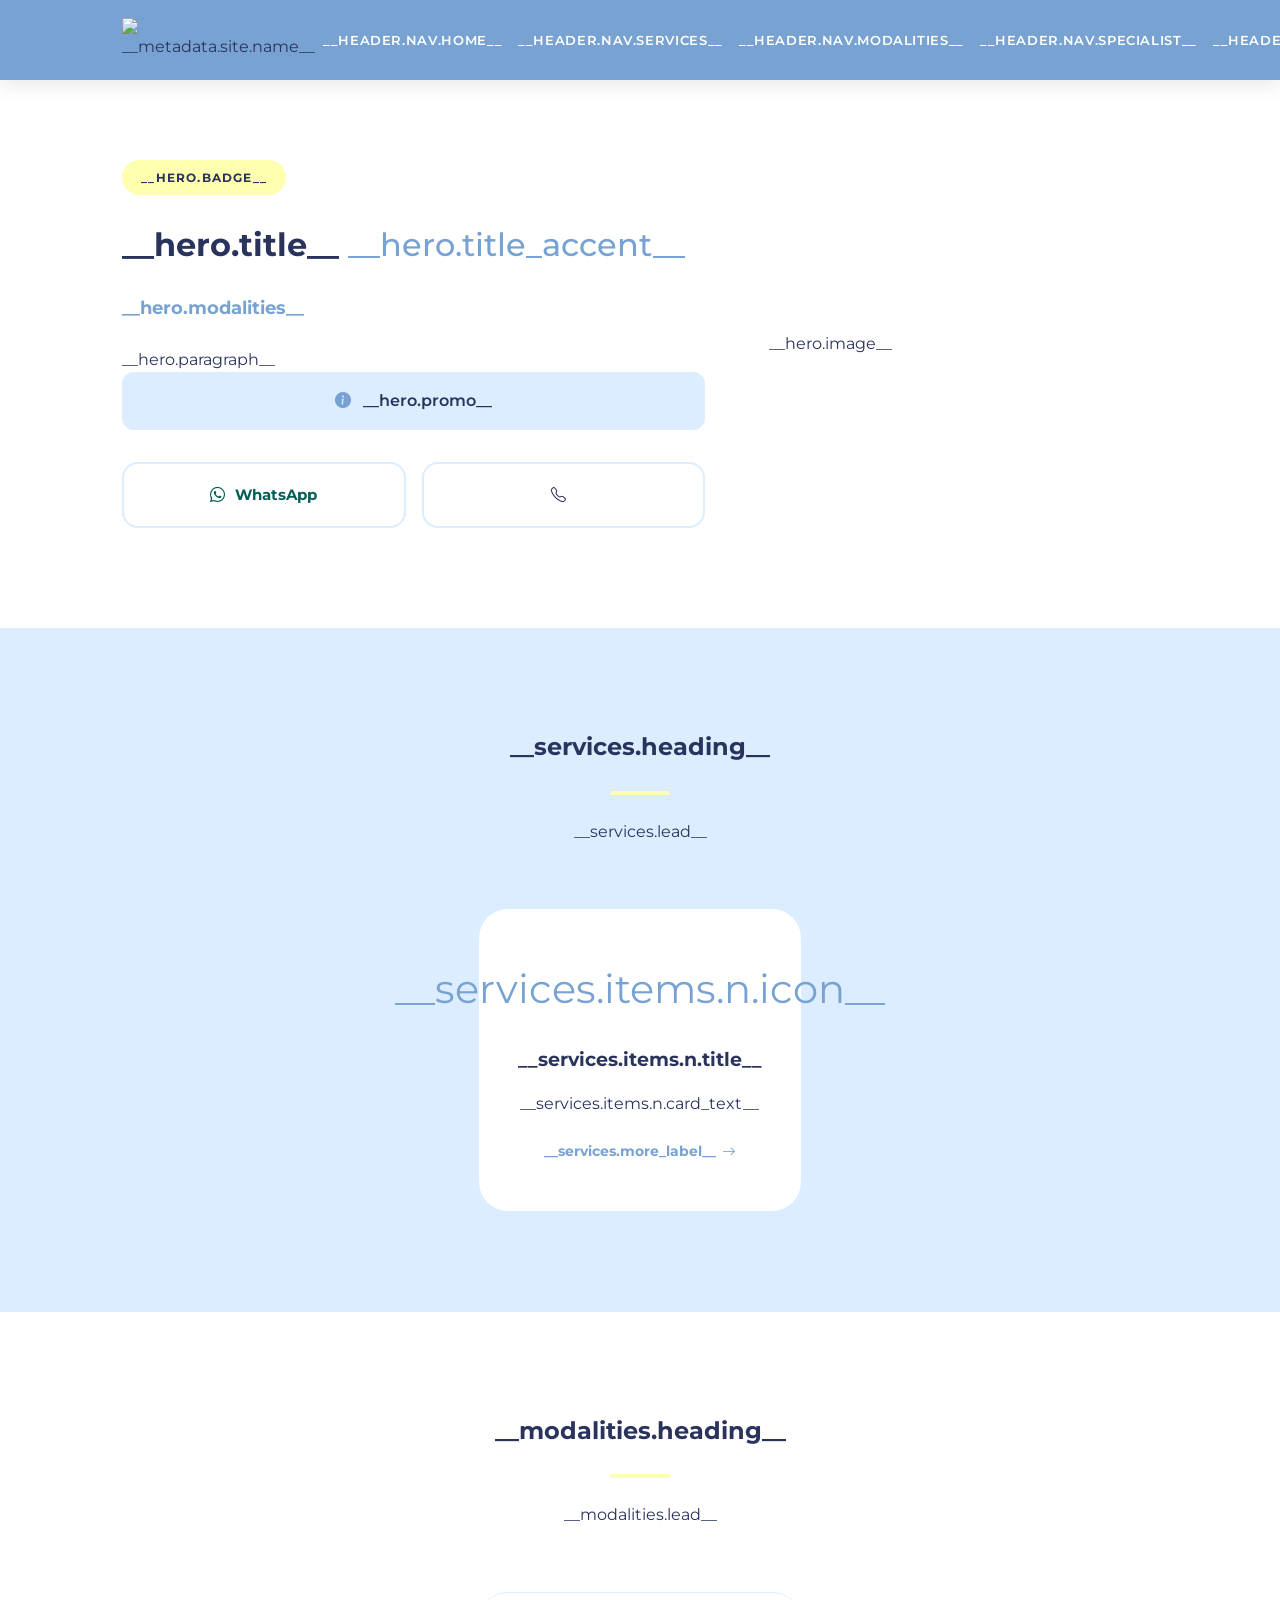
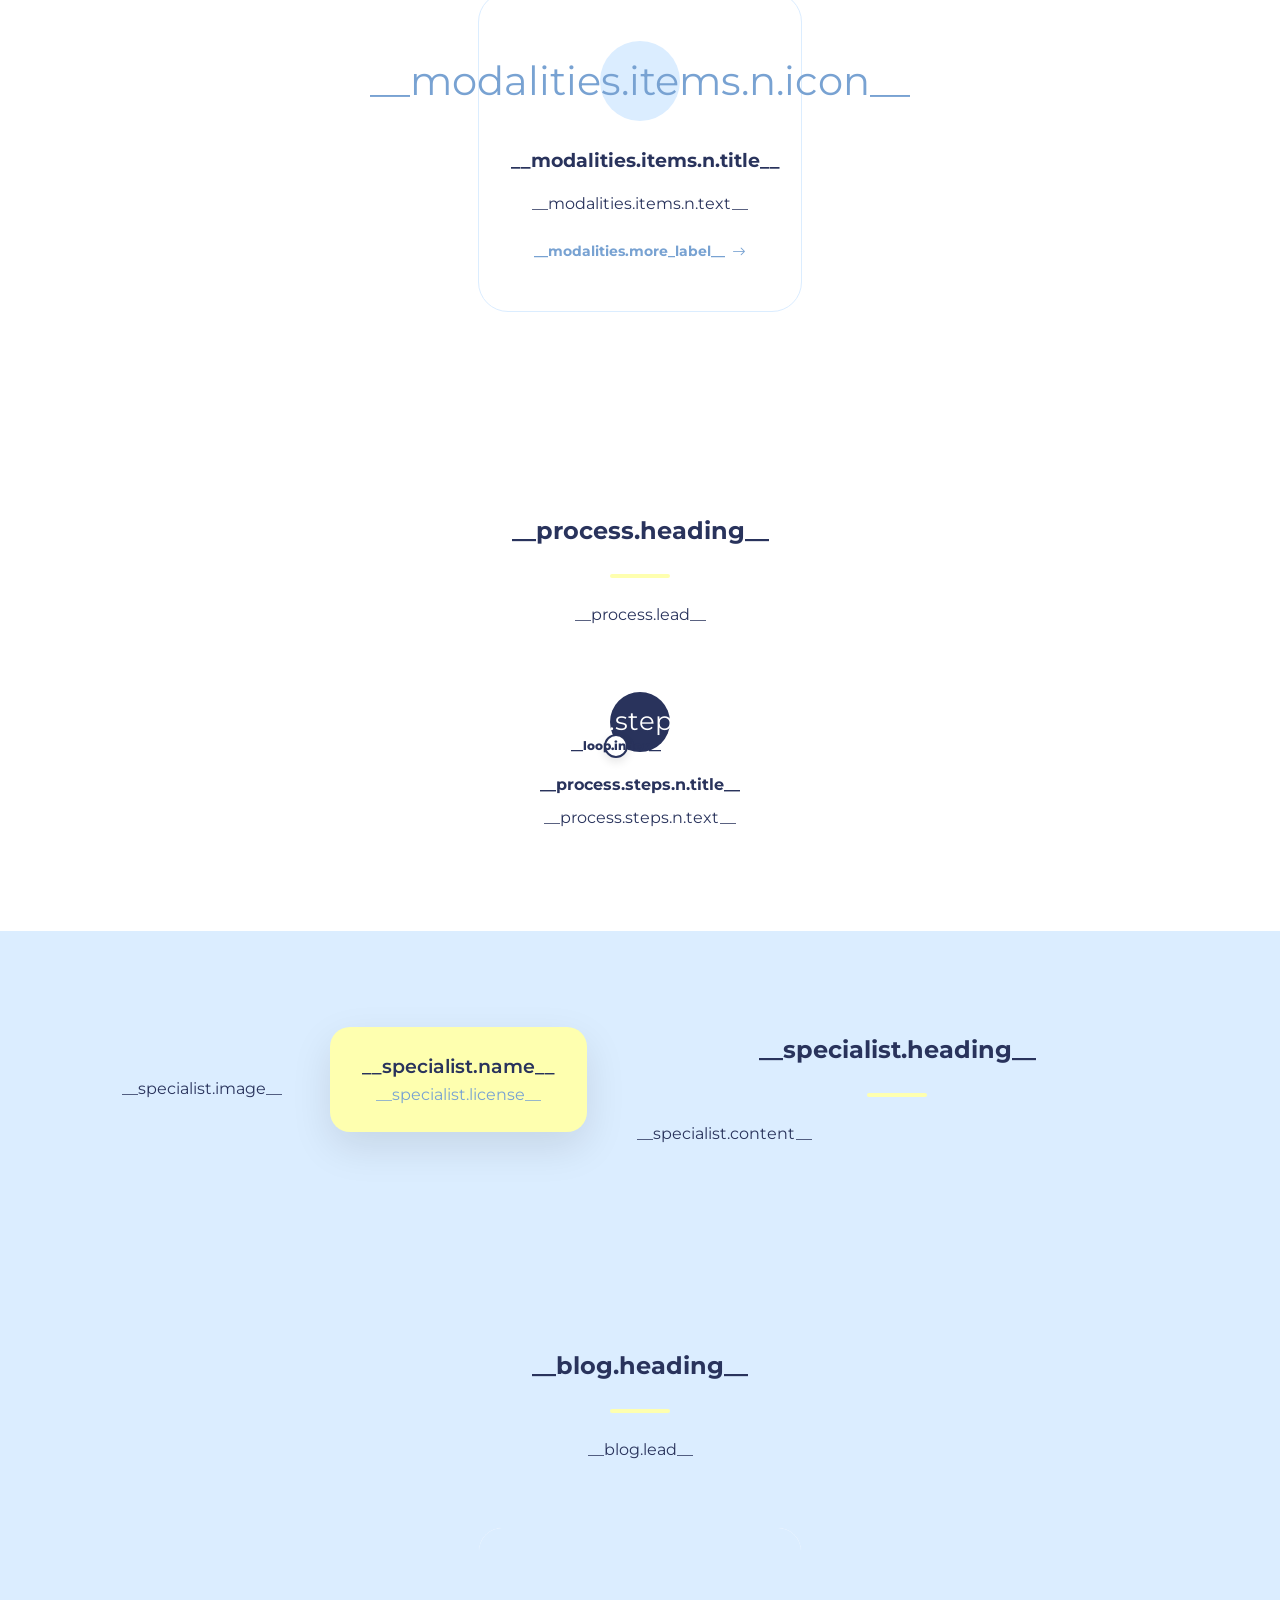
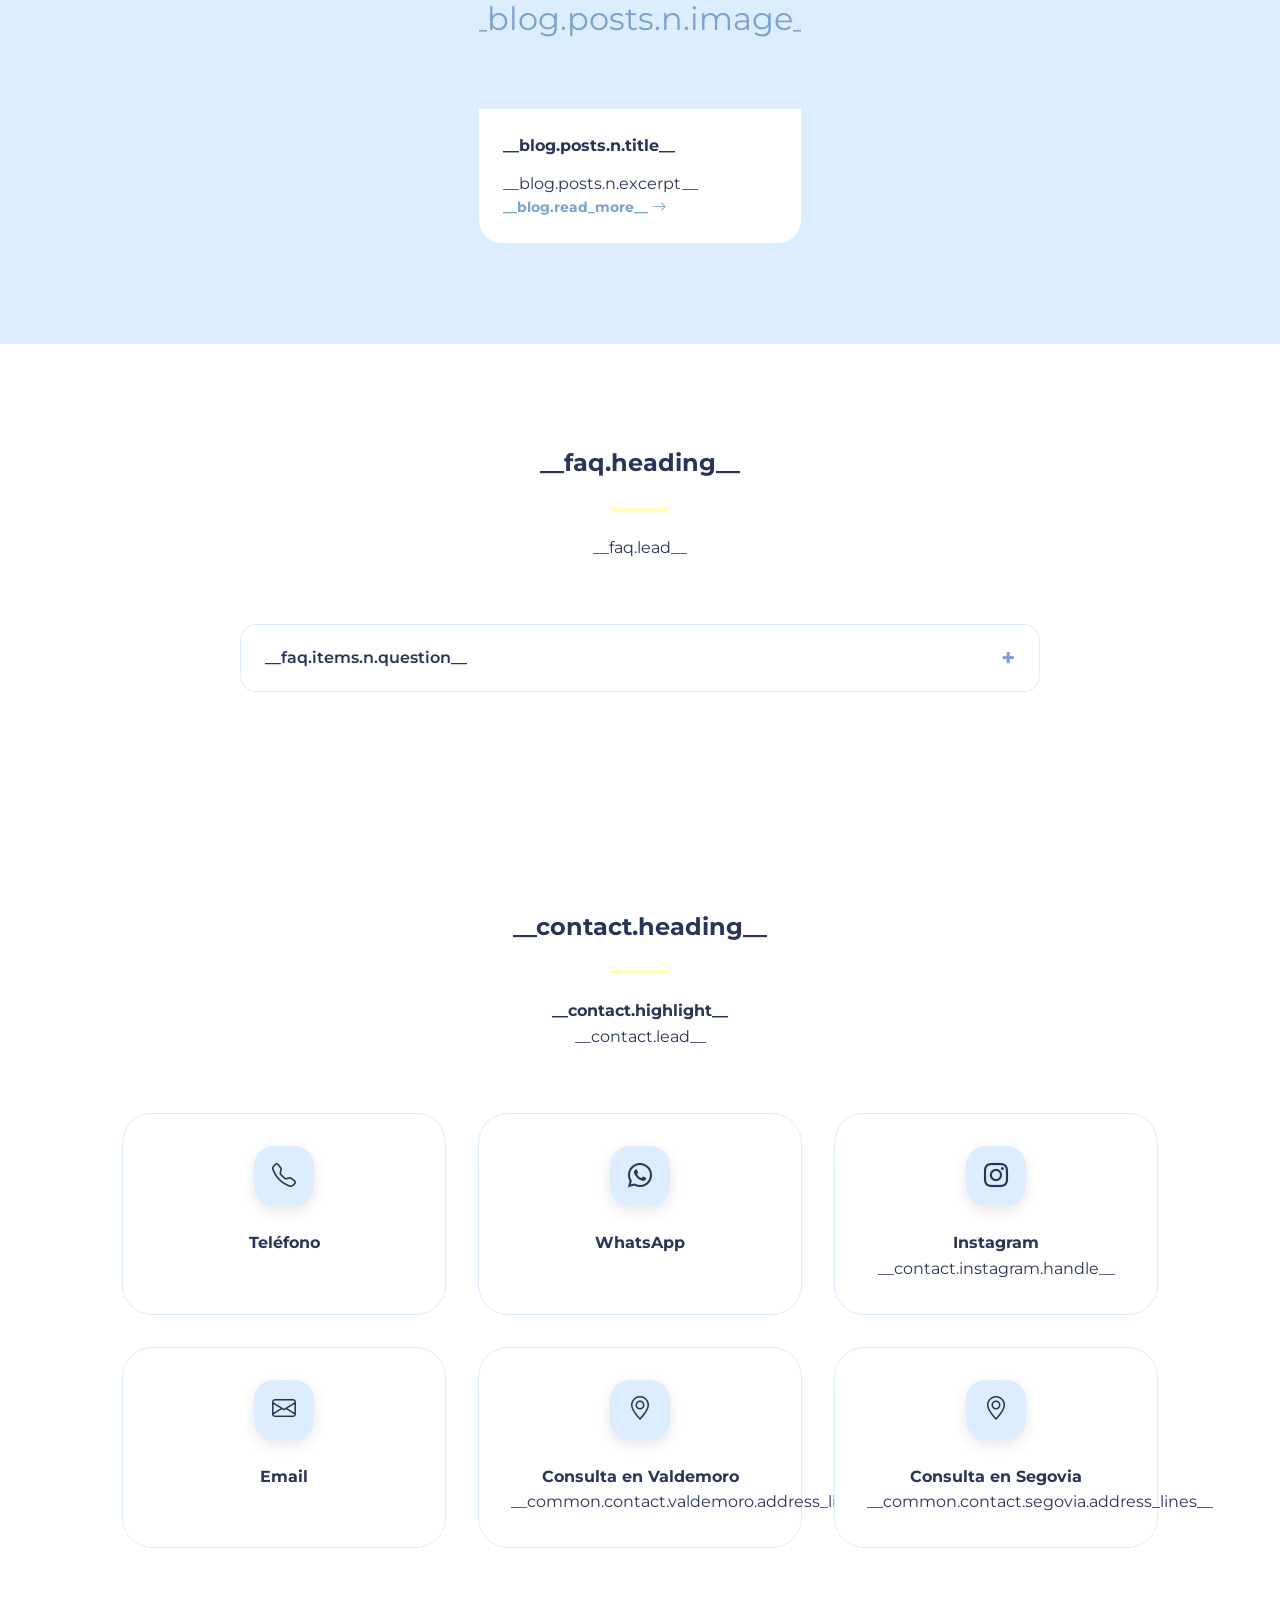
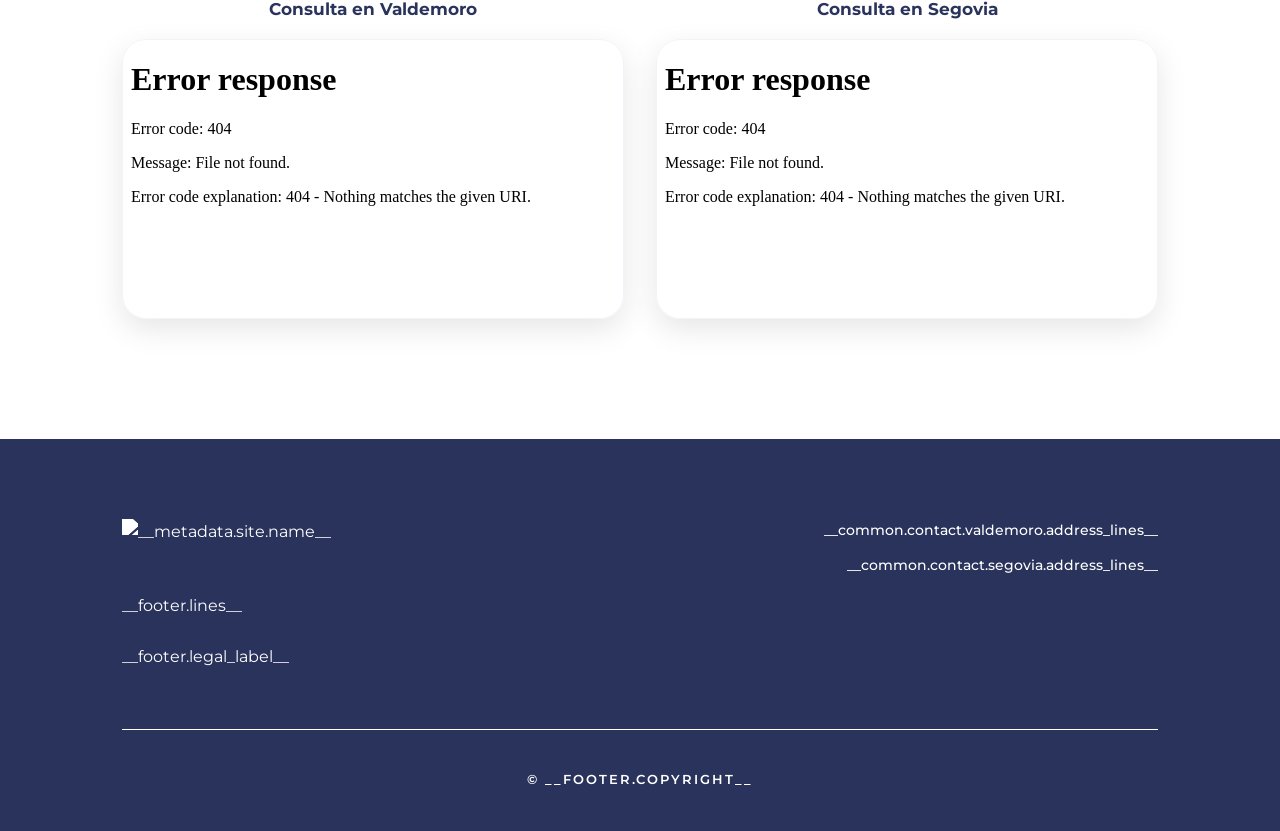
==== src/index.html @ fc5d1064 "Refactor de las direcciones" ====
<!DOCTYPE html>
<html lang="__metadata.site.language__">
<head>
    <meta charset="UTF-8">
    <meta name="viewport" content="width=device-width, initial-scale=1.0">
    <!-- Basic SEO (the values come from content/clinic_info.yml) -->
    <title>__header.title__</title>
    <meta name="description" content="__metadata.seo.description__">
    <meta name="keywords" content="__metadata.seo.keywords__">
    <link rel="canonical" href="__metadata.site.url__">
    <meta name="geo.region" content="__metadata.site.region_code__">
    <meta name="geo.placename" content="__metadata.site.locality__">
    <meta name="ICBM" content="__metadata.site.geo_position__">

    <!-- Open Graph / social networks -->
    <meta property="og:type" content="__metadata.social.og_type__">
    <meta property="og:locale" content="__metadata.site.locale__">
    <meta property="og:site_name" content="__metadata.site.name__">
    <meta property="og:title" content="__metadata.social.og_title__">
    <meta property="og:description" content="__metadata.social.og_description__">
    <meta property="og:image" content="__metadata.social.image__">
    <meta property="og:image:alt" content="__metadata.social.image_alt__">
    <meta property="og:image:width" content="__metadata.social.image_width__">
    <meta property="og:image:height" content="__metadata.social.image_height__">
    <meta property="og:url" content="__metadata.site.url__">

    <!-- Twitter / X -->
    <meta name="twitter:card" content="__metadata.social.twitter_card__">
    <meta name="twitter:title" content="__metadata.social.twitter_title__">
    <meta name="twitter:description" content="__metadata.social.twitter_description__">
    <meta name="twitter:image" content="__metadata.social.image__">

    <!-- Structured data (Schema.org)
         build.py generates the whole JSON-LD block (schema.org) from
         content/clinic_info.yml and the rest of content/*.yml: clinic and
         professional, service catalog, FAQ and articles.
         Do not edit it by hand: change the YAML. -->
    <script type="application/ld+json">__metadata.structured_data__</script>

    <link rel="icon" type="image/svg+xml" href="favicon.svg">
    <link rel="preconnect" href="https://fonts.googleapis.com">
    <link rel="preconnect" href="https://fonts.gstatic.com" crossorigin>
    <link href="https://fonts.googleapis.com/css2?family=Montserrat:wght@300;400;500;600;700;800&display=swap" rel="stylesheet">
    <link rel="stylesheet" href="https://cdn.jsdelivr.net/npm/bootstrap-icons@1.13.1/font/bootstrap-icons.min.css">

    <link rel="stylesheet" href="styles.css">
</head>
<body>

    <!-- SITE TEMPLATE. The domain is read from src/CNAME; the logo, the
         language, the SEO, the social networks, the menus and the structured
         data are fixed configuration: their values come from
         content/clinic_info.yml (read-only). The markers filled in by
         build.py (format: file.path.field, without the underscores here so
         the build does not confuse them) are read from content/*.yml
         (Pages CMS, one file per section), using the types declared in
         .pages.yml. Cards and list items (services, modalities, process,
         blog and FAQ) are repeated with @foreach:file.path ...
         @endforeach:file.path blocks: inside a block, "n" in a marker is the
         current element (e.g. services.items.n.title) and
         loop.index / loop.index0 is the position. Adding or removing entries
         in the CMS requires no change in this template. The .neuro-* slots
         (phone, WhatsApp and email) are filled from content/common.yml; the
         addresses and their Maps links use markers; there is no JavaScript
         involved. Do not edit the marked texts by hand: edit them in Pages
         CMS. -->

    <div class="mobile-overlay" id="mobileMenu">
        <button class="close-btn" onclick="toggleMenu()">&times;</button>
        <div class="mobile-links">
            <a href="#inicio" onclick="toggleMenu()">__header.nav.home__</a>
            <a href="#servicios" onclick="toggleMenu()">__header.nav.services__</a>
            <a href="#modalidades" onclick="toggleMenu()">__header.nav.modalities__</a>
            <a href="#proceso" onclick="toggleMenu()">__header.nav.process__</a>
            <a href="#especialista" onclick="toggleMenu()">__header.nav.specialist__</a>
            <a href="#blog" onclick="toggleMenu()">__header.nav.blog__</a>
            <a href="#faq" onclick="toggleMenu()">__header.nav.faq__</a>
            <a href="#contacto" onclick="toggleMenu()">__header.nav.contact__</a>
        </div>
    </div>

    <header>
        <div class="container">
            <nav>
                <a href="#inicio">
                    <img src="__metadata.site.logo__" alt="__metadata.site.name__" class="header-logo">
                </a>

                <ul class="nav-links">
                    <li><a href="#inicio">__header.nav.home__</a></li>
                    <li><a href="#servicios">__header.nav.services__</a></li>
                    <li><a href="#modalidades">__header.nav.modalities__</a></li>
                    <li><a href="#especialista">__header.nav.specialist__</a></li>
                    <li><a href="#blog">__header.nav.blog__</a></li>
                    <li><a href="#faq">__header.nav.faq__</a></li>
                    <li><a href="#contacto">__header.nav.contact__</a></li>
                </ul>

                <button class="menu-btn" onclick="toggleMenu()">
                    <i class="bi bi-list"></i>
                </button>
            </nav>
        </div>
    </header>

    <main>
        <!-- HERO -->
        <section id="inicio" class="hero">
            <div class="container hero-grid">
                <div class="hero-text">
                    <span class="badge">__hero.badge__</span>
                    <h1>__hero.title__ <i>__hero.title_accent__</i></h1>
                    <span class="modalities-text">__hero.modalities__</span>
                    <div class="markdown-content">__hero.paragraph__</div>

                    <div id="hero-promo">
                        <i class="bi bi-info-circle-fill"></i>
                        <span>__hero.promo__</span>
                    </div>

                    <div class="btn-group">
                        <a href="__common.contact.phone__" target="_blank" class="btn btn-whatsapp neuro-whatsapp-link">
                            <i class="bi bi-whatsapp" style="margin-right: 10px;"></i>
                            WhatsApp
                        </a>
                        <a href="__common.contact.phone__" class="btn neuro-phone-link">
                            <i class="bi bi-telephone" style="margin-right: 10px;"></i>
                            <!-- __common.contact.phone__ -->
                            <span class="neuro-phone"></span>
                        </a>
                    </div>
                </div>
                <div id="hero-img-wrapper">
                    __hero.image__
                </div>
            </div>
        </section>

        <!-- SERVICES -->
        <section id="servicios" class="section-padding services">
            <div class="container">
                <div class="section-header">
                    <h2>__services.heading__</h2>
                    <div class="divider"></div>
                    <div class="markdown-content">__services.lead__</div>
                </div>

                <div class="services-grid">
                    <!-- @foreach:services.items -->
                    <div class="service-card" role="button" tabindex="0" aria-haspopup="dialog" data-service="__services.items.n.id__" onclick="openServiceModal('__services.items.n.id__')" onkeydown="if(event.key==='Enter'||event.key===' '){event.preventDefault();openServiceModal('__services.items.n.id__')}">
                        <div class="service-icon">__services.items.n.icon__</div>
                        <h3>__services.items.n.title__</h3>
                        <div class="markdown-content">__services.items.n.card_text__</div>
                        <span class="service-more">__services.more_label__ <i class="bi bi-arrow-right"></i></span>
                        <div class="card-full markdown-content" hidden>__services.items.n.modal_content__</div>
                    </div>
                    <!-- @endforeach:services.items -->
                </div>
            </div>
        </section>

        <!-- CARE MODALITIES -->
        <section id="modalidades" class="section-padding modalities-section">
            <div class="container">
                <div class="section-header">
                    <h2>__modalities.heading__</h2>
                    <div class="divider"></div>
                    <div class="markdown-content">__modalities.lead__</div>
                </div>

                <div class="modalities-grid">
                    <!-- @foreach:modalities.items -->
                    <div class="modality-item" role="button" tabindex="0" aria-haspopup="dialog" data-modality="__loop.index0__" onclick="openModalityModal(__loop.index0__)" onkeydown="if(event.key==='Enter'||event.key===' '){event.preventDefault();openModalityModal(__loop.index0__)}">
                        <div class="modality-icon">__modalities.items.n.icon__</div>
                        <div class="modality-content">
                            <h4>__modalities.items.n.title__</h4>
                            <div class="markdown-content">__modalities.items.n.text__</div>
                            <span class="service-more">__modalities.more_label__ <i class="bi bi-arrow-right"></i></span>
                            <div class="card-full markdown-content" hidden>__modalities.items.n.modal_content__</div>
                        </div>
                    </div>
                    <!-- @endforeach:modalities.items -->
                </div>
            </div>
        </section>

        <!-- PROCESS -->
        <section id="proceso" class="section-padding">
            <div class="container">
                <div class="section-header">
                    <h2>__process.heading__</h2>
                    <div class="divider"></div>
                    <div class="markdown-content">__process.lead__</div>
                </div>

                <div class="process-grid">
                    <!-- @foreach:process.steps -->
                    <div class="process-step">
                        <div class="process-num">
                            <span class="process-icon">__process.steps.n.icon__</span>
                            <span class="process-index">__loop.index__</span>
                        </div>
                        <h4>__process.steps.n.title__</h4>
                        <div class="markdown-content">__process.steps.n.text__</div>
                    </div>
                    <!-- @endforeach:process.steps -->
                </div>
            </div>
        </section>

        <!-- SPECIALIST -->
        <section id="especialista" class="section-padding">
            <div class="container about-grid">
                <div class="about-image">
                    __specialist.image__
                    <div class="col-card">
                        <span class="name">__specialist.name__</span>
                        <span class="label">__specialist.license__</span>
                    </div>
                </div>
                <div class="about-content">
                    <h2>__specialist.heading__</h2>
                    <div class="divider"></div>

                    <div class="markdown-content">__specialist.content__</div>
                </div>
            </div>
        </section>

        <!-- BLOG -->
        <section id="blog" class="section-padding">
            <div class="container">
                <div class="section-header">
                    <h2>__blog.heading__</h2>
                    <div class="divider"></div>
                    <div class="markdown-content">__blog.lead__</div>
                </div>

                <div class="blog-grid">
                    <!-- @foreach:blog.posts -->
                    <article class="blog-card" role="button" tabindex="0" aria-haspopup="dialog" data-blog="__loop.index0__" onclick="openBlogModal(__loop.index0__)" onkeydown="if(event.key==='Enter'||event.key===' '){event.preventDefault();openBlogModal(__loop.index0__)}">
                        <div class="blog-thumb">__blog.posts.n.image__</div>
                        <div class="blog-content">
                            <h4>__blog.posts.n.title__</h4>
                            <div class="markdown-content">__blog.posts.n.excerpt__</div>
                            <span class="read-more">__blog.read_more__ <i class="bi bi-arrow-right"></i></span>
                            <div class="card-full markdown-content" hidden>__blog.posts.n.article__</div>
                        </div>
                    </article>
                    <!-- @endforeach:blog.posts -->
                </div>
            </div>
        </section>

        <!-- FAQ -->
        <section id="faq" class="section-padding">
            <div class="container">
                <div class="section-header">
                    <h2>__faq.heading__</h2>
                    <div class="divider"></div>
                    <div class="markdown-content">__faq.lead__</div>
                </div>

                <div class="faq-list">
                    <!-- @foreach:faq.items -->
                    <details class="faq-item">
                        <summary>__faq.items.n.question__</summary>
                        <div class="markdown-content">__faq.items.n.answer__</div>
                    </details>
                    <!-- @endforeach:faq.items -->
                </div>
            </div>
        </section>

        <!-- CONTACT -->
        <section id="contacto" class="section-padding contact">
            <div class="container">
                <div class="section-header">
                    <h2>__contact.heading__</h2>
                    <div class="divider"></div>
                    <strong>__contact.highlight__</strong>
                    <div class="markdown-content">__contact.lead__</div>
                </div>

                <div class="contact-grid">
                    <a href="__common.contact.phone__" target="_blank" class="contact-item neuro-phone-link">
                        <div class="contact-icon"><i class="bi bi-telephone"></i></div>
                        <h4>Teléfono</h4>
                        <!-- __common.contact.phone__ -->
                        <span class="neuro-phone"></span>
                    </a>
                    <a href="__common.contact.phone__" target="_blank" class="contact-item neuro-whatsapp-link">
                        <div class="contact-icon"><i class="bi bi-whatsapp"></i></div>
                        <h4>WhatsApp</h4>
                        <!-- __common.contact.phone__ -->
                        <span class="neuro-phone"></span>
                    </a>
                    <a href="__contact.instagram.url__" target="_blank" class="contact-item">
                        <div class="contact-icon"><i class="bi bi-instagram"></i></div>
                        <h4>Instagram</h4>
                        <span>__contact.instagram.handle__</span>
                    </a>
                </div>
                <div class="contact-grid">
                    <a href="__common.contact.mail__" target="_blank" class="contact-item neuro-mail-link">
                        <div class="contact-icon"><i class="bi bi-envelope"></i></div>
                        <h4>Email</h4>
                        <!-- __common.contact.mail__ -->
                        <span class="neuro-mail"></span>
                    </a>
                    <a href="__common.contact.valdemoro.maps_url__" target="_blank" class="contact-item">
                        <div class="contact-icon"><i class="bi bi-geo-alt"></i></div>
                        <h4>Consulta en Valdemoro</h4>
                        <span>__common.contact.valdemoro.address_lines__</span>
                    </a>
                    <a href="__common.contact.segovia.maps_url__" target="_blank" class="contact-item">
                        <div class="contact-icon"><i class="bi bi-geo-alt"></i></div>
                        <h4>Consulta en Segovia</h4>
                        <span>__common.contact.segovia.address_lines__</span>
                    </a>
                </div>

                <div class="map-wrapper">
                    <div class="map-location">
                        <h4>Consulta en Valdemoro</h4>
                        <div class="map-container">
                            <iframe
                                src="__contact.map_embed_valdemoro__"
                                title="Mapa de la consulta de Valdemoro"
                                width="600"
                                height="450"
                                style="border:0;"
                                allowfullscreen=""
                                loading="lazy"
                                referrerpolicy="no-referrer-when-downgrade">
                            </iframe>
                        </div>
                    </div>
                    <div class="map-location">
                        <h4>Consulta en Segovia</h4>
                        <div class="map-container">
                            <iframe
                                src="__contact.map_embed_segovia__"
                                title="Mapa de la consulta de Segovia"
                                width="600"
                                height="450"
                                style="border:0;"
                                allowfullscreen=""
                                loading="lazy"
                                referrerpolicy="strict-origin-when-cross-origin">
                            </iframe>
                        </div>
                    </div>
                </div>
            </div>
        </section>
    </main>

    <footer>
        <div class="container">
            <div class="footer-top">
                <div class="footer-info">
                    <img src="__metadata.site.logo__" alt="__metadata.site.name__" class="footer-logo">
                    <p>__footer.lines__</p>
                    <br>
                    <a href="__footer.legal_file__">__footer.legal_label__</a>
                </div>
                <div class="footer-links">
                    <a href="__common.contact.valdemoro.maps_url__">__common.contact.valdemoro.address_lines__</a>
                    <a href="__common.contact.segovia.maps_url__">__common.contact.segovia.address_lines__</a>
                    <!-- __common.contact.phone__ -->
                    <a href="__common.contact.phone__" class="neuro-phone-link neuro-phone"></a>
                    <!-- __common.contact.mail__ -->
                    <a href="__common.contact.mail__" class="neuro-mail-link neuro-mail"></a>
                </div>
            </div>
            <div class="copyright">
                &copy; __footer.copyright__
            </div>
        </div>
    </footer>

    <dialog id="serviceModal" class="modal" aria-labelledby="modalTitle">
        <button class="modal-close" onclick="closeServiceModal()" aria-label="__header.ui.close_label__">&times;</button>
        <div class="service-icon" id="modalIcon"></div>
        <h3 id="modalTitle"></h3>
        <div class="modal-body markdown-content" id="modalBody"></div>
    </dialog>

    <dialog id="modalityModal" class="modal" aria-labelledby="modalityModalTitle">
        <button class="modal-close" onclick="closeModalityModal()" aria-label="__header.ui.close_label__">&times;</button>
        <div class="service-icon" id="modalityModalIcon"></div>
        <h3 id="modalityModalTitle"></h3>
        <div class="modal-body markdown-content" id="modalityModalBody"></div>
    </dialog>

    <dialog id="blogModal" class="modal" aria-labelledby="blogModalTitle">
        <button class="modal-close" onclick="closeBlogModal()" aria-label="__header.ui.close_label__">&times;</button>
        <div class="blog-modal-cover" id="blogModalCover" hidden></div>
        <h3 id="blogModalTitle"></h3>
        <div class="modal-body markdown-content" id="blogModalBody"></div>
    </dialog>

    <script src="script.js"></script>
</body>
</html>
---- src/styles.css ----
:root {
    --color-dark: #29335C;
    --color-primary: #78A2D2;
    --color-light: #DBEDFF;
    --color-accent: #FEFFAF;
    --color-whatsapp: #075E54;
    --color-shadow: rgba(0, 0, 0, 0.1);
    --transition: all 0.3s cubic-bezier(0.4, 0, 0.2, 1);
    --max-width: 1100px;
}

* {
    margin: 0;
    padding: 0;
    box-sizing: border-box;
}

html {
    scroll-behavior: smooth;
}

body {
    font-family: 'Montserrat', sans-serif;
    line-height: 1.6;
    color: var(--color-dark);
    background-color: white;
    overflow-x: hidden;
}

a {
    text-decoration: none;
    color: inherit;
    transition: var(--transition);
}

ul {
    list-style: none;
}

img {
    max-width: 100%;
    height: auto;
    display: block;
}

.container {
    max-width: var(--max-width);
    margin: 0 auto;
    padding: 0 2rem;
}

/* --- Header & Nav --- */
header {
    position: fixed;
    top: 0;
    width: 100%;
    background: var(--color-primary);
    z-index: 1000;
    box-shadow: 0 4px 20px var(--color-shadow);
}

nav {
    display: flex;
    justify-content: space-between;
    align-items: center;
    height: 80px;
}

.header-logo {
    height: 45px;
}

.nav-links {
    display: flex;
    height: 100%;
    align-items: center;
}

.nav-links a {
    font-size: 0.8rem;
    font-weight: 600;
    text-transform: uppercase;
    letter-spacing: 0.05em;
    color: white;
    padding: 0.75rem 0.5rem;
    border-radius: 12px;
}

.nav-links a:hover {
    color: var(--color-dark);
}

.menu-btn {
    display: none;
    background: none;
    border: none;
    font-size: 2rem;
    color: white;
    cursor: pointer;
}

/* --- Hero Section --- */
.hero {
    padding: 160px 0 100px;
    overflow: hidden;
}

.hero-grid {
    display: grid;
    grid-template-columns: 1.2fr 0.8fr;
    align-items: center;
    gap: 4rem;
}

.badge {
    display: inline-block;
    background: var(--color-accent);
    color: var(--color-dark);
    padding: 0.5rem 1.2rem;
    border-radius: 50px;
    font-size: 0.75rem;
    font-weight: 700;
    letter-spacing: 0.1em;
    text-transform: uppercase;
    margin-bottom: 1.5rem;
}

.hero h1 {
    font-size: 2rem;
    margin-bottom: 1.5rem;
}

.hero h1 i {
    font-style: normal;
    font-weight: 500;
    color: var(--color-primary);
}

.modalities-text {
    font-weight: 700;
    color: var(--color-primary);
    margin-bottom: 1.5rem;
    display: block;
    font-size: 1.1rem;
}

.hero p {
    font-size: 1.1rem;
    margin-bottom: 2.5rem;
    max-width: 500px;
    font-weight: 400;
}

#hero-promo {
    background: var(--color-light);
    display: inline-flex;
    align-items: center;
    padding: 1rem 1rem;
    border-radius: 12px;
    margin-bottom: 2rem;
    font-weight: 600;
    color: var(--color-dark);
    width: 100%;
    justify-content: center;
}

#hero-promo i {
    margin-right: 12px;
    color: var(--color-primary);
}

.btn-group {
    display: grid;
    gap: 1rem;
    grid-template-columns: 1fr 1fr;
}

.btn {
    display: inline-flex;
    align-items: center;
    justify-content: center;
    padding: 1.2rem 2.2rem;
    border-radius: 16px;
    font-weight: 700;
    font-size: 0.95rem;
    cursor: pointer;
    background-color: white;
    border: 2px solid var(--color-light);
    color: var(--color-dark);
}

.btn:hover {
    border-color: var(--color-dark);
}

.btn-whatsapp {
    color: var(--color-whatsapp);
}

.btn-whatsapp:hover {
    border-color: var(--color-whatsapp);
}

/* --- Modalities Section --- */
.modalities-section {
    text-align: center;
}

.modalities-grid {
    display: flex;
    flex-wrap: wrap;
    justify-content: center;
    gap: 2rem;
}

.modalities-grid > * {
    flex: 0 1 calc((100% - 4rem) / 3);
    min-width: 0;
}

.modality-item {
    display: flex;
    flex-direction: column;
    align-items: center;
    text-align: center;
    padding: 3rem 2rem;
    border-radius: 30px;
    background: white;
    border: 1px solid var(--color-light);
    transition: var(--transition);
    cursor: pointer;
}

.modality-item:hover,
.service-card:hover,
.blog-card:hover,
.faq-item:hover {
    transform: translateY(-5px);
    box-shadow: 0 10px 25px var(--color-shadow);
    border-color: var(--color-primary);
}

.modality-icon {
    font-size: 2.5rem;
    color: var(--color-primary);
    margin-bottom: 1.5rem;
    background: var(--color-light);
    width: 80px;
    height: 80px;
    display: flex;
    align-items: center;
    justify-content: center;
    border-radius: 100%;
}

.modality-content {
    width: 100%;
    flex: 1;
    display: flex;
    flex-direction: column;
}

.modality-content h4 {
    font-size: 1.2rem;
    margin-bottom: 1rem;
    color: var(--color-dark);
}

.modality-content .service-more {
    justify-content: center;
}

/* --- Specialists --- */
#especialista {
    background-color: var(--color-light);
}

.section-padding {
    padding: 100px 0;
}

.about-grid {
    display: grid;
    grid-template-columns: 1fr 1.2fr;
    gap: 5rem;
    align-items: center;
}

.about-image {
    position: relative;
}

.about-image img {
    border-radius: 40px;
    width: 100%;
}

.col-card {
    position: absolute;
    bottom: -30px;
    right: -30px;
    background: var(--color-accent);
    padding: 1.5rem 2rem;
    border-radius: 20px;
    box-shadow: 0 15px 40px var(--color-shadow);
    text-align: center;
}

.col-card .name {
    font-weight: 600;
    font-size: 1.2rem;
    display: block;
}

.col-card .label {
    font-size: 1rem;
    color: var(--color-primary);
    display: block;
}

.about-content h2 {
    font-size: 1.5rem;
    text-align: center;
}

.about-content p {
    text-align: justify;
}

.card-full[hidden] {
    display: none;
}

.markdown-content > :first-child {
    margin-top: 0;
}

.markdown-content p {
    margin: 0 0 1rem;
}

.markdown-content > :last-child {
    margin-bottom: 0;
}

.markdown-content ul,
.markdown-content ol {
    padding-left: 1.4rem;
    margin: 1rem 0;
}

.markdown-content ul {
    list-style: disc;
}

.markdown-content ol {
    list-style: decimal;
}

.markdown-content li {
    margin-bottom: 0.4rem;
}

.hero .markdown-content p {
    margin-bottom: 2.5rem;
}

/* Style of the old markup that can still be seen in the template without building. */
.check-icon {
    width: 32px;
    height: 32px;
    min-width: 32px;
    border-radius: 100%;
    display: flex;
    align-items: center;
    justify-content: center;
    color: var(--color-dark);
}

/* --- Services --- */
.services {
    background-color: var(--color-light);
    text-align: center;
}

.section-header {
    max-width: 700px;
    margin: 0 auto 4rem;
    text-align: center;
}

.divider {
    width: 60px;
    height: 4px;
    background: var(--color-accent);
    margin: 1.5rem auto;
    border-radius: 2px;
}

.services-grid {
    display: flex;
    flex-wrap: wrap;
    justify-content: center;
    gap: 2rem;
}

.services-grid > * {
    flex: 0 1 calc((100% - 4rem) / 3);
    min-width: 0;
}

.service-card {
    background: white;
    padding: 3rem 2rem;
    border-radius: 30px;
    border: 1px solid var(--color-light);
    transition: var(--transition);
    display: flex;
    flex-direction: column;
    align-items: center;
    cursor: pointer;
    position: relative;
}

.service-card h3 {
    padding-bottom: 1rem;
}



.service-icon {
    font-size: 2.5rem;
    color: var(--color-primary);
    margin-bottom: 1.5rem;
}

/* SVG icons (brain, heart, zap): they inherit size and color from the font icons */
.service-icon svg {
    width: 1em;
    height: 1em;
    display: inline-block;
    vertical-align: -0.125em;
}

/* --- Contact --- */
.contact {
    text-align: center;
}

.contact-grid {
    display: grid;
    grid-auto-columns: minmax(0, 1fr);
    grid-auto-flow: column;
    gap: 2rem;
    margin-top: 2rem;
}

.contact-item {
    background: white;
    padding: 2rem;
    border-radius: 30px;
    border: 1px solid transparent;
    border-color: var(--color-light);
}

.contact-item:hover {
    border-color: var(--color-dark);
}

.contact-icon {
    width: 60px;
    height: 60px;
    background: var(--color-light);
    border-radius: 20px;
    display: flex;
    align-items: center;
    justify-content: center;
    margin: 0 auto 1.5rem;
    font-size: 1.5rem;
    box-shadow: 0 5px 15px var(--color-shadow);
}

/* --- Compact Map Styling --- */
.map-wrapper {
    width: 100%;
    display: grid;
    grid-template-columns: repeat(auto-fit, minmax(280px, 1fr));
    gap: 2rem;
    align-items: start;
    padding-bottom: 20px;
    padding-top: 3rem;
}

.map-location h4 {
    margin-bottom: 1rem;
    font-size: 1.05rem;
    color: var(--color-dark);
}

.map-container {
    width: 100%;
    max-width: 600px;
    border-radius: 24px;
    overflow: hidden;
    box-shadow: 0 10px 30px var(--color-shadow);
    border: 1px solid #f1f5f9;
    height: 280px;
    transition: var(--transition);
}

.map-container iframe {
    width: 100%;
    height: 100%;
    border: none;
    filter: grayscale(10%) contrast(105%);
}

/* --- Footer --- */
footer {
    background: var(--color-dark);
    color: white;
    padding: 80px 0 40px;
}

.footer-top {
    display: flex;
    justify-content: space-between;
    align-items: flex-start;
    margin-bottom: 60px;
}

.footer-logo {
    filter: brightness(0) invert(1);
    height: 50px;
    margin-bottom: 1.5rem;
}

.footer-links {
    text-align: right;
}

.footer-links a {
    display: block;
    margin-bottom: 0.8rem;
    font-size: 0.9rem;
    font-weight: 500;
}

footer a:hover {
    color: var(--color-accent);
}

.copyright {
    padding-top: 40px;
    border-top: 1px solid white;
    text-align: center;
    font-size: 0.8rem;
    text-transform: uppercase;
    letter-spacing: 0.15em;
    font-weight: 600;
}

/* --- Mobile Overlay Menu --- */
.mobile-overlay {
    position: fixed;
    top: 0;
    left: 0;
    width: 100%;
    height: 100%;
    background: var(--color-primary);
    z-index: 2000;
    display: flex;
    flex-direction: column;
    justify-content: center;
    align-items: center;
    transform: translateY(-100%);
    transition: transform 0.5s cubic-bezier(0.77, 0, 0.175, 1);
}

.mobile-overlay.active {
    transform: translateY(0);
}

.close-btn {
    position: absolute;
    top: 30px;
    right: 30px;
    background: none;
    border: none;
    color: white;
    font-size: 2.5rem;
    cursor: pointer;
}

.mobile-links {
    display: flex;
    flex-direction: column;
    gap: 1.5rem;
    text-align: center;
}

.mobile-links a {
    color: white;
    font-size: 1.5rem;
}

/* --- Modals --- */
.service-card:focus-visible,
.modality-item:focus-visible {
    outline: 3px solid var(--color-primary);
    outline-offset: 4px;
}

.service-more {
    margin-top: auto;
    padding-top: 1.5rem;
    font-weight: 700;
    font-size: 0.85rem;
    color: var(--color-primary);
    display: inline-flex;
    align-items: center;
    gap: 0.4rem;
}

.modal {
    margin: auto;
    border: none;
    border-radius: 30px;
    padding: 3rem 2.5rem;
    max-width: 620px;
    max-height: calc(100vh - 2rem);
    width: calc(100% - 2rem);
    overflow-y: auto;
    color: var(--color-dark);
    background: white;
    box-shadow: 0 30px 80px rgba(41, 51, 92, 0.35);
}

.modal::backdrop {
    background: rgba(41, 51, 92, 0.55);
}

.modal-close {
    position: absolute;
    top: 1rem;
    right: 1.5rem;
    background: none;
    border: none;
    font-size: 2rem;
    line-height: 1;
    color: var(--color-primary);
    cursor: pointer;
}

.modal .service-icon {
    margin: 0 auto 1.5rem;
}

#serviceModal .service-icon {
    text-align: center;
}

/* Article cover in the blog modal (full-bleed image) */
.blog-modal-cover {
    display: block;
    margin: -3rem -2.5rem 1.75rem;
    aspect-ratio: 16 / 9;
    border-radius: 30px 30px 0 0;
    overflow: hidden;
    background: var(--color-light);
}

.blog-modal-cover[hidden] {
    display: none;
}

.blog-modal-cover img {
    width: 100%;
    height: 100%;
    object-fit: cover;
}

.modal h3 {
    text-align: center;
    font-size: 1.4rem;
    margin-bottom: 1.5rem;
}

.modal-body p {
    margin-bottom: 1rem;
}

.modal-body ul {
    list-style: disc;
    padding-left: 1.4rem;
    margin-bottom: 1rem;
}

.modal-body li {
    margin-bottom: 0.4rem;
}

.modality-gallery {
    display: grid;
    grid-template-columns: repeat(2, 1fr);
    gap: 1rem;
    margin-top: 1.5rem;
}

.modality-gallery-item {
    position: relative;
    aspect-ratio: 4 / 3;
    border-radius: 16px;
    overflow: hidden;
    background: var(--color-light);
    display: flex;
    align-items: center;
    justify-content: center;
    color: var(--color-primary);
    font-size: 1.5rem;
}

.modality-gallery-item img {
    position: absolute;
    inset: 0;
    width: 100%;
    height: 100%;
    object-fit: cover;
}

/* --- Process --- */
.process-grid {
    display: flex;
    flex-wrap: wrap;
    justify-content: center;
    gap: 1.5rem;
}

.process-grid > * {
    flex: 1 1 170px;
    max-width: 250px;
    min-width: 0;
}

.process-step {
    text-align: center;
}

.process-num {
    position: relative;
    width: 60px;
    height: 60px;
    margin: 0 auto 1.25rem;
    border-radius: 100%;
    background: var(--color-dark);
    color: white;
    display: flex;
    align-items: center;
    justify-content: center;
}

/* Step icon (Lucide style, inherits size and color) */
.process-icon {
    font-size: 1.6rem;
    display: flex;
    color: white;
}

.process-icon svg {
    width: 1em;
    height: 1em;
    display: block;
}

/* Step number: badge at the bottom left of the icon circle */
.process-index {
    position: absolute;
    bottom: -6px;
    left: -6px;
    width: 24px;
    height: 24px;
    border-radius: 100%;
    background: white;
    border: 2px solid var(--color-dark);
    color: var(--color-dark);
    font-size: 0.75rem;
    font-weight: 800;
    line-height: 1;
    display: flex;
    align-items: center;
    justify-content: center;
    box-shadow: 0 4px 10px var(--color-shadow);
}

.process-step h4 {
    margin-bottom: 0.5rem;
    color: var(--color-dark);
}

.process-step p {
    font-size: 0.9rem;
}

/* --- Blog --- */
#blog {
    background-color: var(--color-light);
}

.blog-grid {
    display: flex;
    flex-wrap: wrap;
    justify-content: center;
    gap: 2rem;
    text-align: left;
}

.blog-grid > * {
    flex: 0 1 calc((100% - 4rem) / 3);
    min-width: 0;
}

.blog-card {
    background: white;
    border-radius: 24px;
    overflow: hidden;
    display: flex;
    flex-direction: column;
    border: 1px solid var(--color-light);
    transition: var(--transition);
    cursor: pointer;
}



.blog-thumb {
    aspect-ratio: 16 / 9;
    background: var(--color-light);
    display: flex;
    align-items: center;
    justify-content: center;
    color: var(--color-primary);
    font-size: 2rem;
}

/* Article cover image ("image" field of the blog in Pages CMS) */
.blog-thumb img {
    width: 100%;
    height: 100%;
    object-fit: cover;
}

.blog-content {
    padding: 1.5rem;
    display: flex;
    flex-direction: column;
    flex: 1;
}

.blog-card h4 {
    margin-bottom: 0.75rem;
}

.blog-card p {
    font-size: 0.95rem;
    margin-bottom: 1.25rem;
}

.read-more {
    margin-top: auto;
    font-weight: 700;
    font-size: 0.9rem;
    color: var(--color-primary);
}

/* --- FAQ --- */
.faq-list {
    max-width: 800px;
    margin: 0 auto;
    text-align: left;
}

.faq-item {
    background: white;
    border: 1px solid var(--color-light);
    border-radius: 16px;
    margin-bottom: 1rem;
    overflow: hidden;
    transition: var(--transition);
}

.faq-item summary {
    cursor: pointer;
    list-style: none;
    padding: 1.25rem 1.5rem;
    font-weight: 600;
    display: flex;
    justify-content: space-between;
    align-items: center;
    gap: 1rem;
}

.faq-item summary::-webkit-details-marker {
    display: none;
}

.faq-item summary::after {
    content: '+';
    color: var(--color-primary);
    font-size: 1.5rem;
    font-weight: 700;
    line-height: 1;
}

.faq-item[open] summary::after {
    content: '\2212';
}

.faq-item p {
    padding: 0 1.5rem 1.5rem;
}

.faq-item > .markdown-content {
    padding: 0 1.5rem 1.5rem;
}

.faq-item > .markdown-content p {
    padding: 0;
}

/* --- Responsive --- */
@media (max-width: 768px) {
    .nav-links { display: none; }
    .menu-btn { display: block; }

    .hero-grid, .about-grid, .services-grid, .contact-grid, .modalities-grid,
    .blog-grid {
        grid-template-columns: 1fr;
        grid-auto-flow: unset;
    }

    /* The card grids are flex: on mobile they take the full width */
    .services-grid > *, .modalities-grid > *, .blog-grid > *,
    .process-grid > * {
        flex: 1 1 100%;
        max-width: none;
    }

    #hero-img-wrapper {
        display: none;
    }

    .hero { padding-top: 130px; text-align: center; }
    .hero p { margin-left: auto; margin-right: auto; }
    .btn-group { justify-content: center; grid-template-columns: 1fr; }

    .footer-top { flex-direction: column; gap: 3rem; text-align: center; align-items: center; }
    .footer-info { display: flex; flex-direction: column; align-items: center; }
    .footer-links { text-align: center; }

    .map-wrapper { grid-template-columns: 1fr; }
    .map-container { height: 240px; }
    .modality-gallery { grid-template-columns: 1fr; }
}
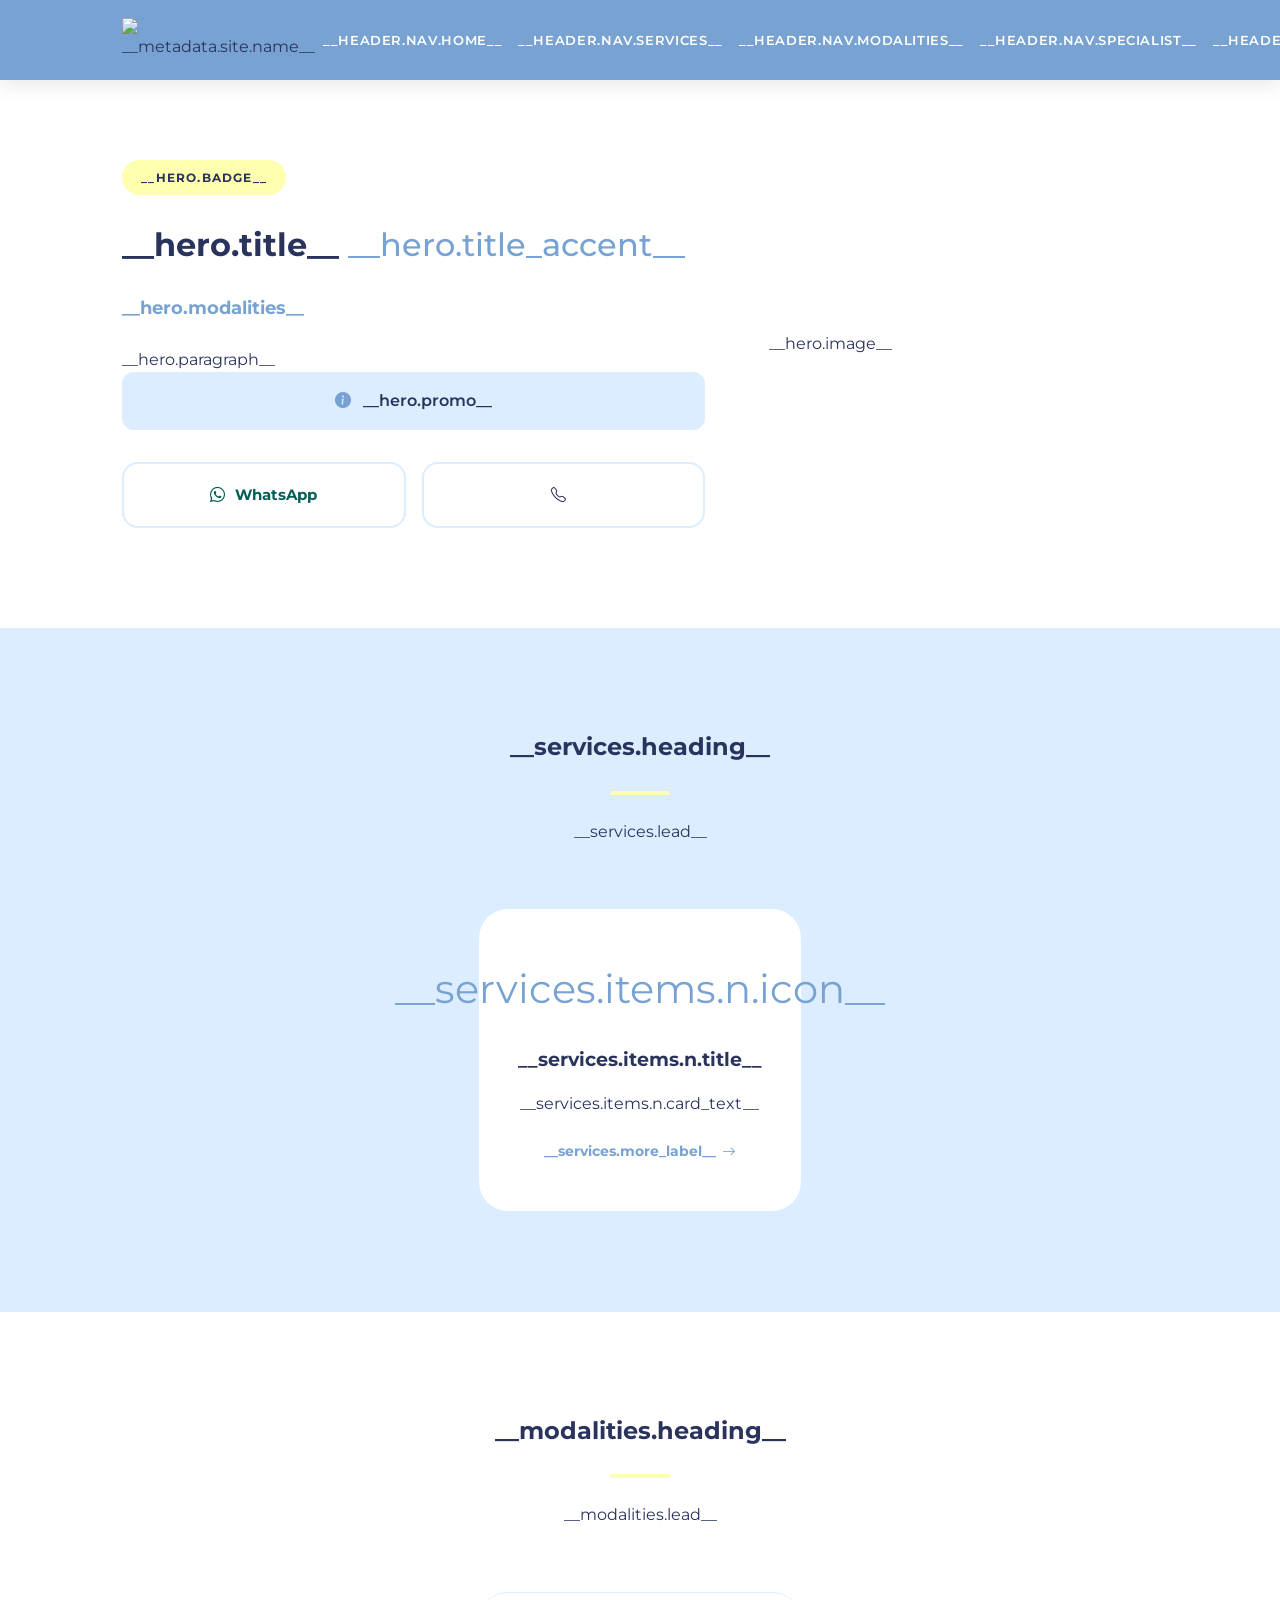
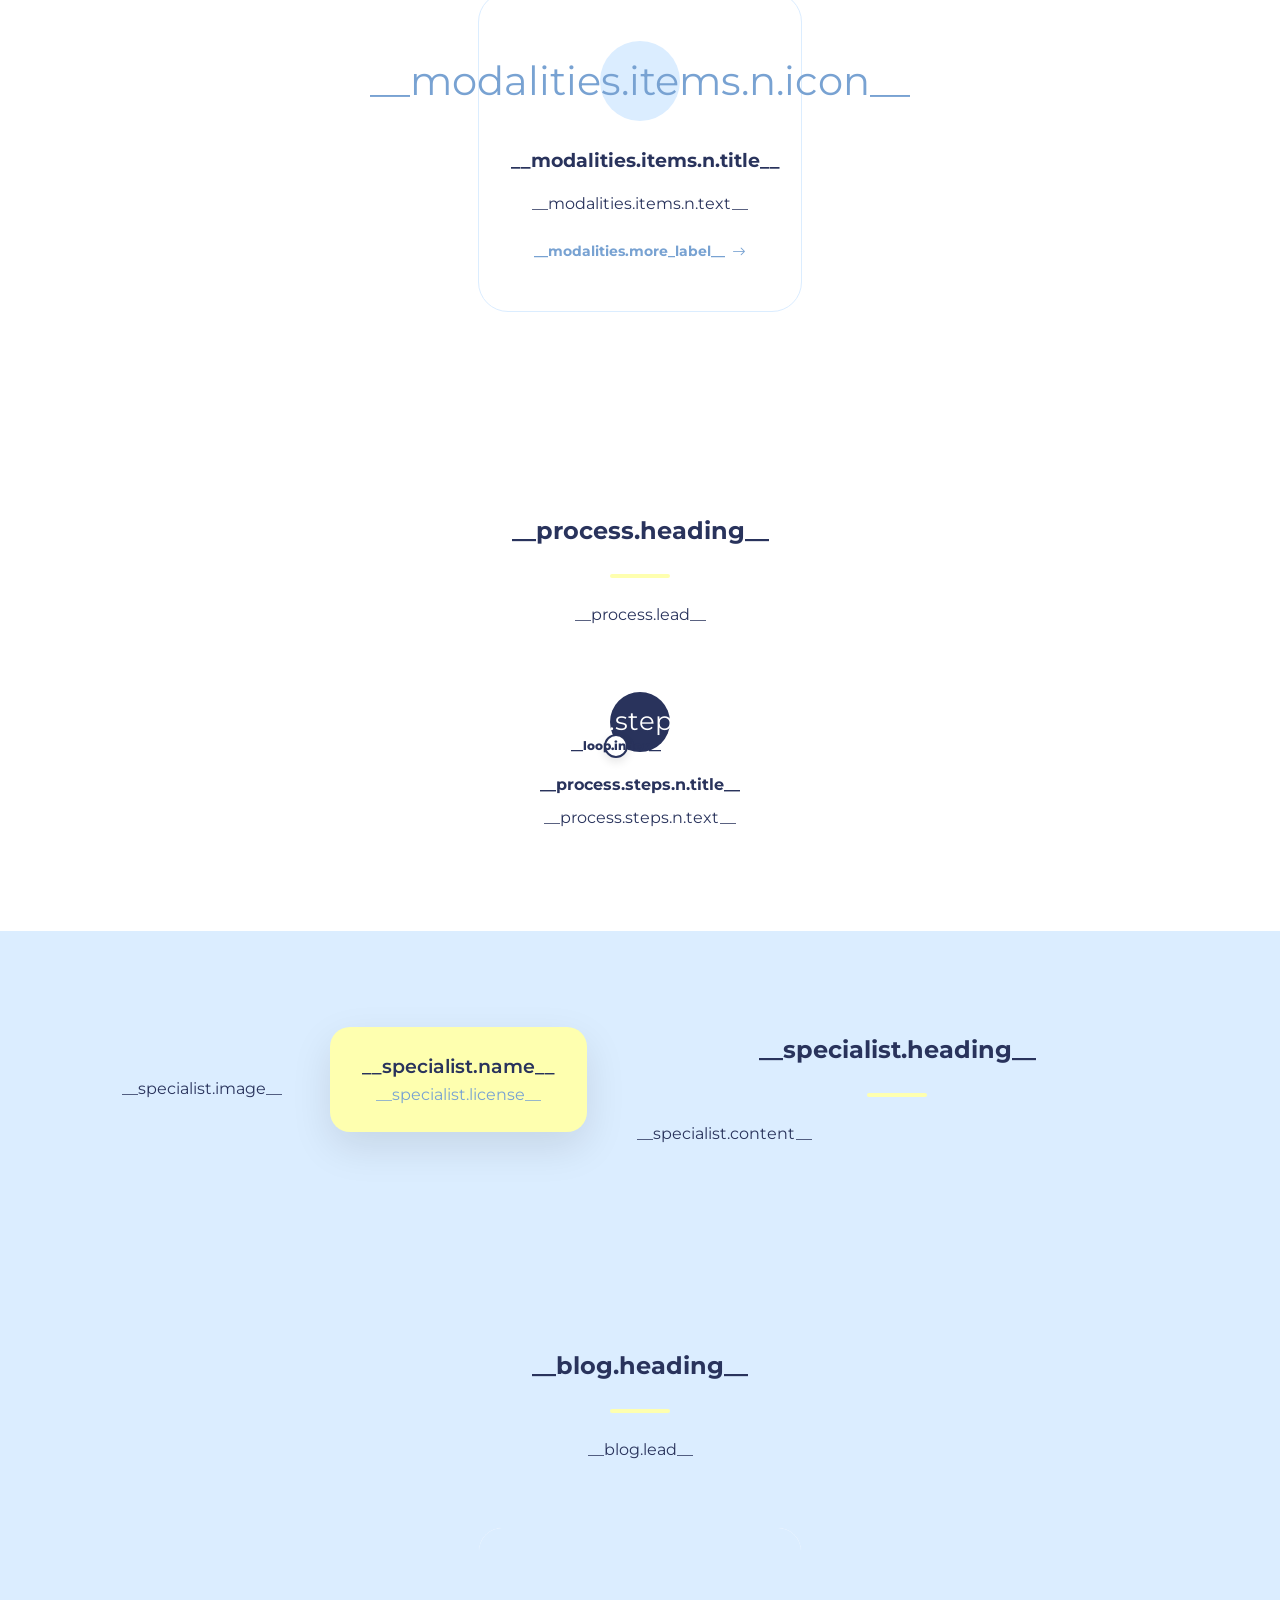
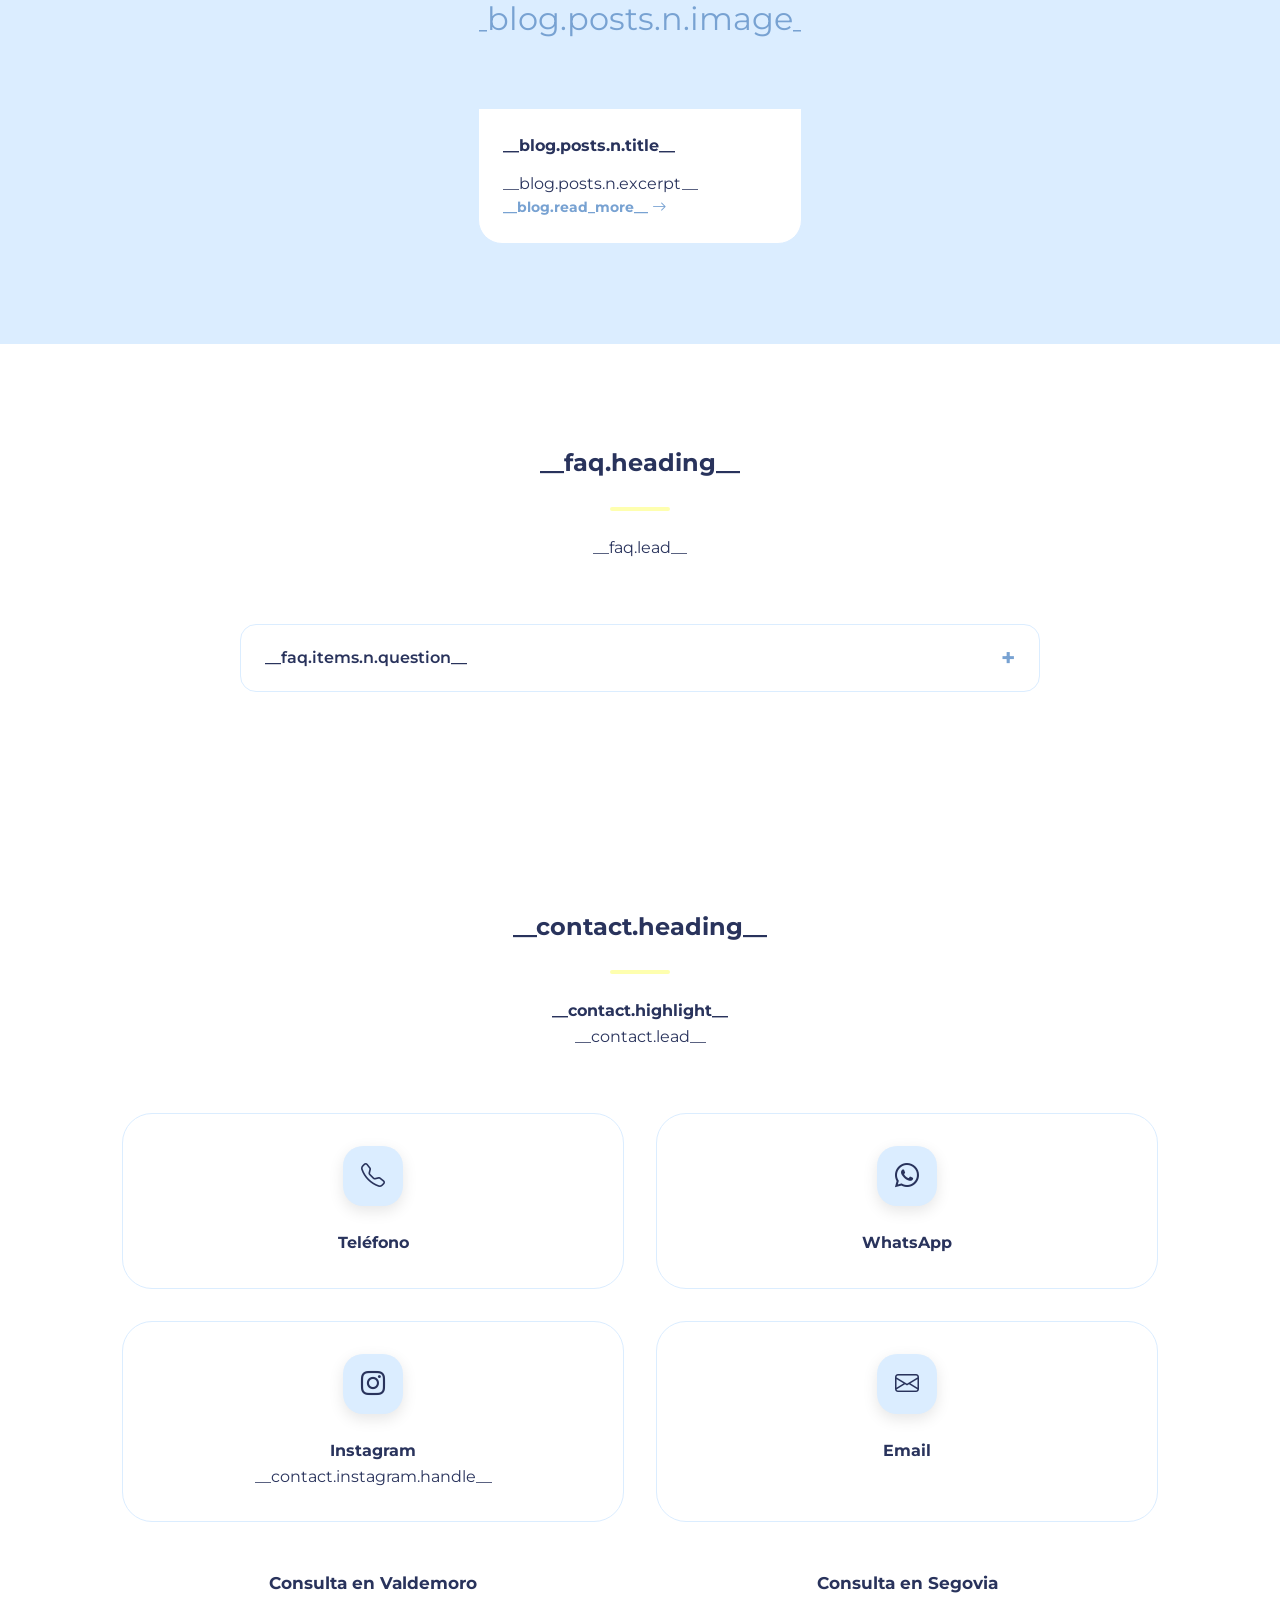
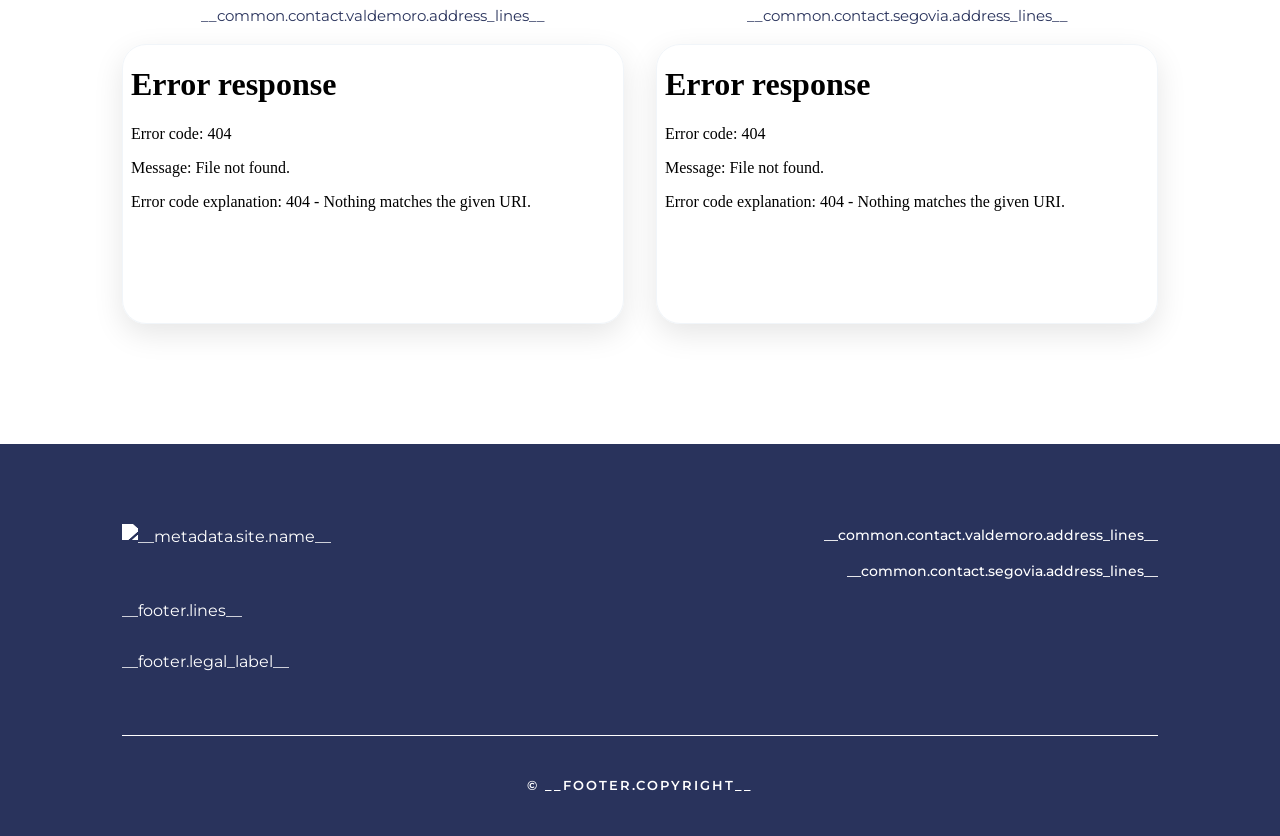
==== commit 29335827: "Cambiar formato de las direcciones" ====
--- a/src/index.html
+++ b/src/index.html
@@ -300,29 +300,18 @@
                         <h4>Instagram</h4>
                         <span>__contact.instagram.handle__</span>
                     </a>
-                </div>
-                <div class="contact-grid">
                     <a href="__common.contact.mail__" target="_blank" class="contact-item neuro-mail-link">
                         <div class="contact-icon"><i class="bi bi-envelope"></i></div>
                         <h4>Email</h4>
                         <!-- __common.contact.mail__ -->
                         <span class="neuro-mail"></span>
                     </a>
-                    <a href="__common.contact.valdemoro.maps_url__" target="_blank" class="contact-item">
-                        <div class="contact-icon"><i class="bi bi-geo-alt"></i></div>
-                        <h4>Consulta en Valdemoro</h4>
-                        <span>__common.contact.valdemoro.address_lines__</span>
-                    </a>
-                    <a href="__common.contact.segovia.maps_url__" target="_blank" class="contact-item">
-                        <div class="contact-icon"><i class="bi bi-geo-alt"></i></div>
-                        <h4>Consulta en Segovia</h4>
-                        <span>__common.contact.segovia.address_lines__</span>
-                    </a>
                 </div>
 
                 <div class="map-wrapper">
                     <div class="map-location">
                         <h4>Consulta en Valdemoro</h4>
+                        <a class="map-address" href="__common.contact.valdemoro.maps_url__" target="_blank">__common.contact.valdemoro.address_lines__</a>
                         <div class="map-container">
                             <iframe
                                 src="__contact.map_embed_valdemoro__"
@@ -338,6 +327,7 @@
                     </div>
                     <div class="map-location">
                         <h4>Consulta en Segovia</h4>
+                        <a class="map-address" href="__common.contact.segovia.maps_url__" target="_blank">__common.contact.segovia.address_lines__</a>
                         <div class="map-container">
                             <iframe
                                 src="__contact.map_embed_segovia__"
--- a/src/styles.css
+++ b/src/styles.css
@@ -449,8 +449,7 @@
 
 .contact-grid {
     display: grid;
-    grid-auto-columns: minmax(0, 1fr);
-    grid-auto-flow: column;
+    grid-template-columns: repeat(2, minmax(0, 1fr));
     gap: 2rem;
     margin-top: 2rem;
 }
@@ -492,9 +491,21 @@
 }
 
 .map-location h4 {
+    margin-bottom: 0.5rem;
+    font-size: 1.05rem;
+    color: var(--color-dark);
+}
+
+.map-address {
+    display: block;
     margin-bottom: 1rem;
-    font-size: 1.05rem;
-    color: var(--color-dark);
+    font-size: 0.95rem;
+    line-height: 1.5;
+    color: var(--color-dark);
+}
+
+.map-address:hover {
+    color: var(--color-primary);
 }
 
 .map-container {
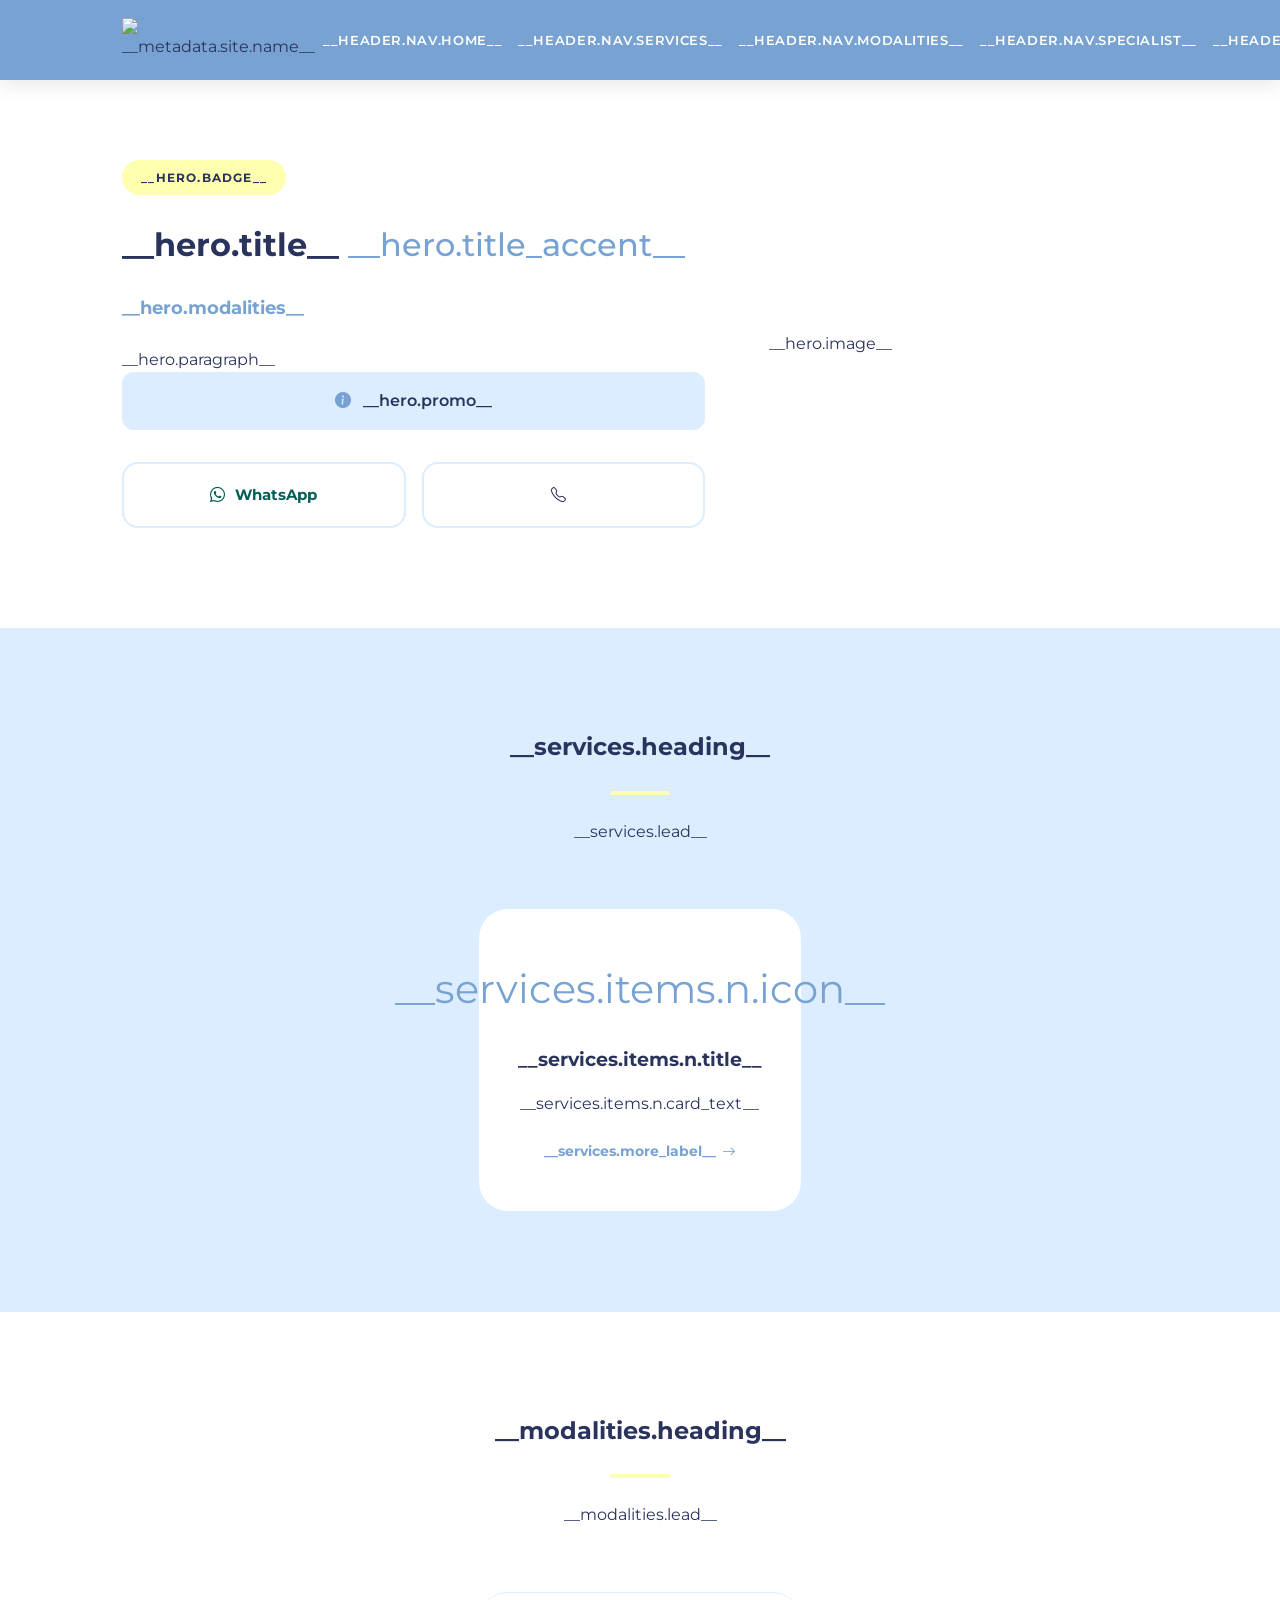
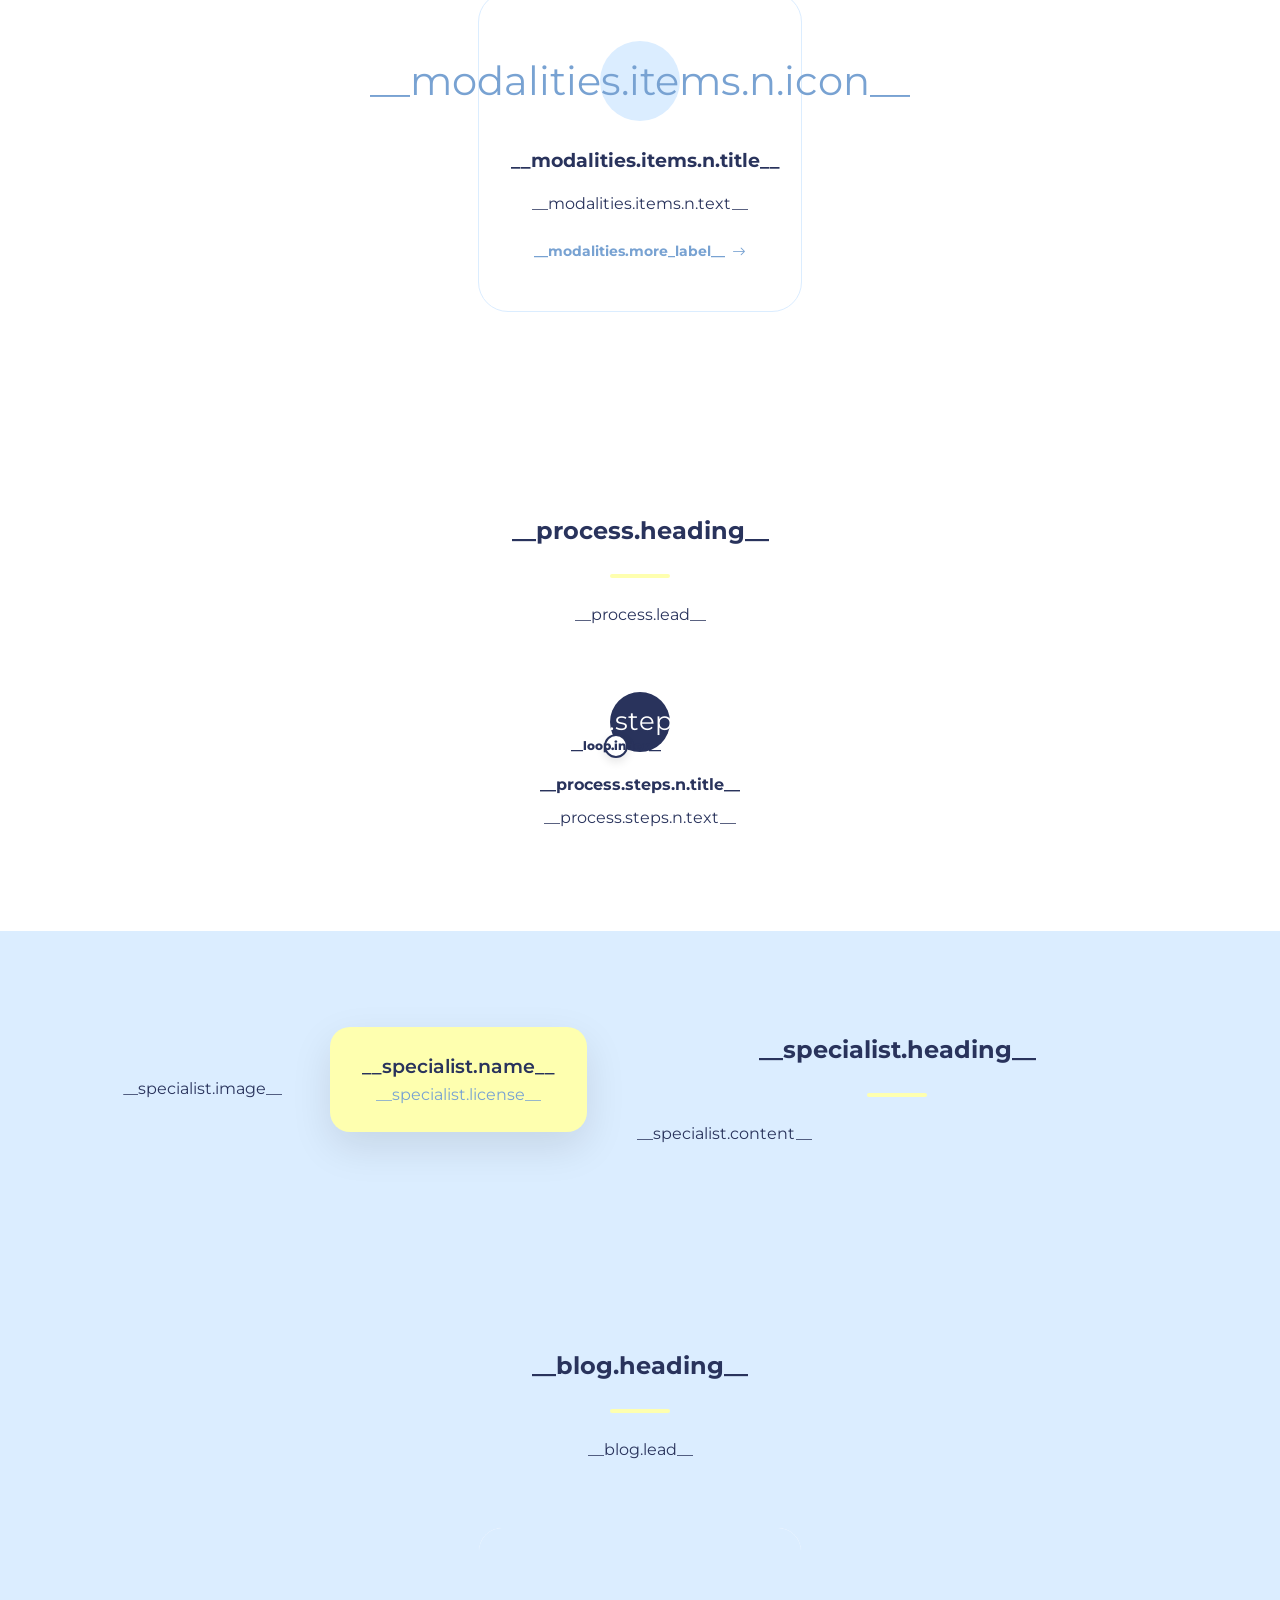
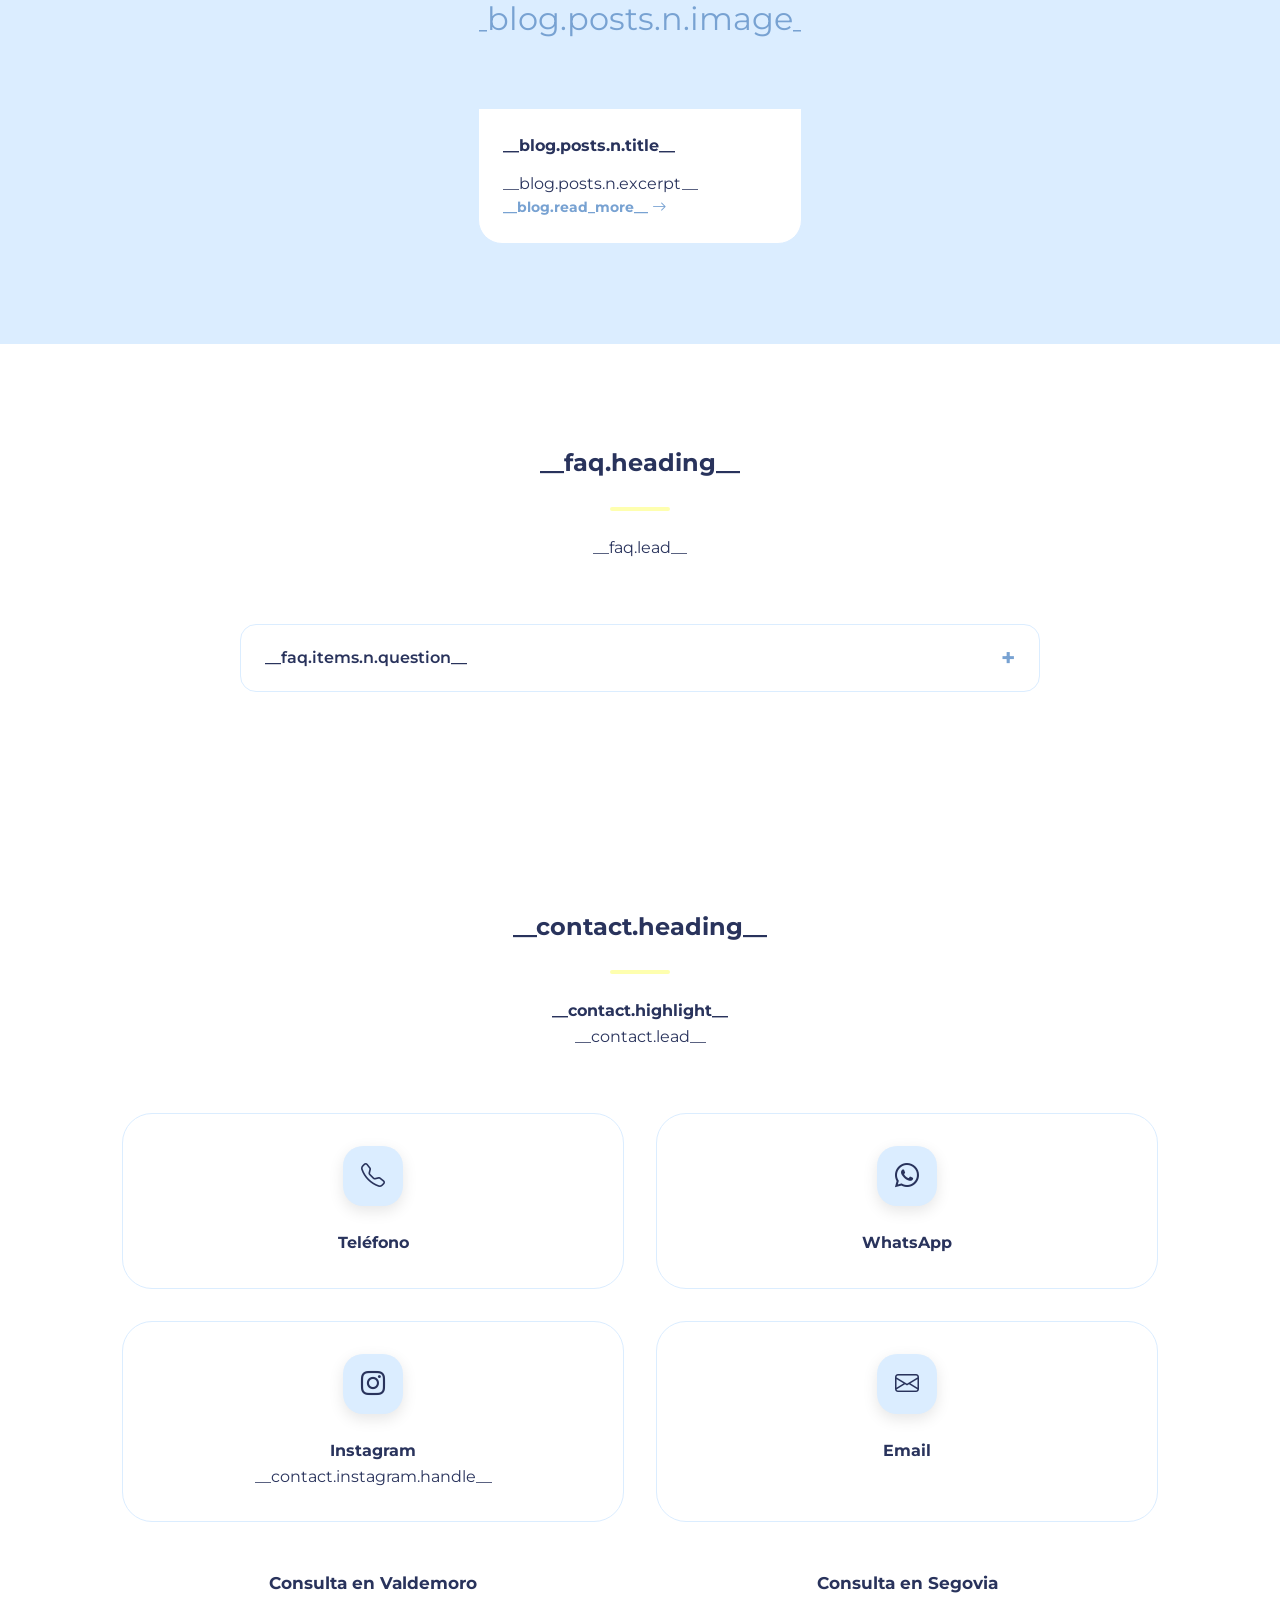
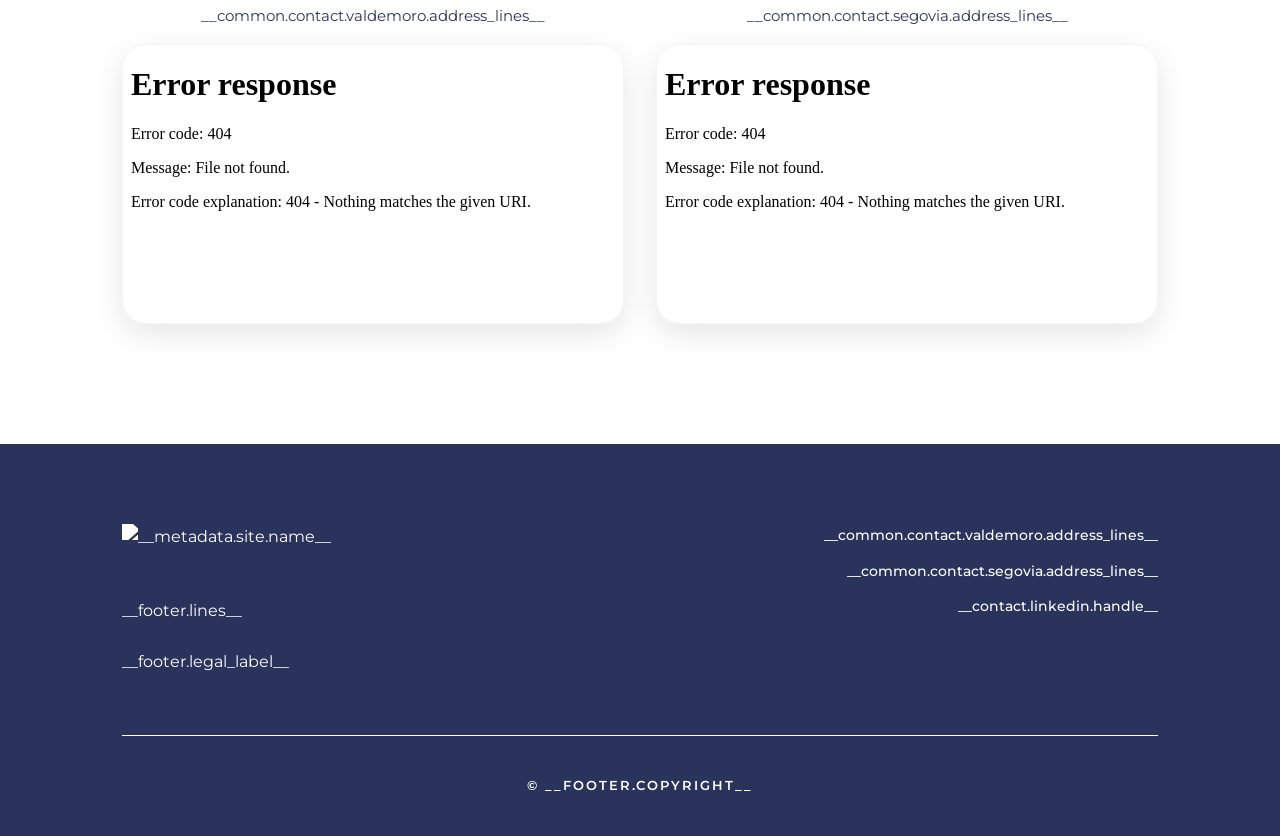
==== commit 9e3ae18e: "Add linkedin" ====
--- a/src/index.html
+++ b/src/index.html
@@ -8,9 +8,12 @@
     <meta name="description" content="__metadata.seo.description__">
     <meta name="keywords" content="__metadata.seo.keywords__">
     <link rel="canonical" href="__metadata.site.url__">
-    <meta name="geo.region" content="__metadata.site.region_code__">
-    <meta name="geo.placename" content="__metadata.site.locality__">
-    <meta name="ICBM" content="__metadata.site.geo_position__">
+    <meta name="geo.region" content="__common.contact.valdemoro.region_code__">
+    <meta name="geo.placename" content="__common.contact.valdemoro.city__">
+    <meta name="ICBM" content="__common.contact.valdemoro.geo_position__">
+    <meta name="geo.region" content="__common.contact.segovia.region_code__">
+    <meta name="geo.placename" content="__common.contact.segovia.city__">
+    <meta name="ICBM" content="__common.contact.segovia.geo_position__">
 
     <!-- Open Graph / social networks -->
     <meta property="og:type" content="__metadata.social.og_type__">
@@ -212,7 +215,10 @@
         <section id="especialista" class="section-padding">
             <div class="container about-grid">
                 <div class="about-image">
-                    __specialist.image__
+                    <a href="__contact.linkedin.url__" target="_blank" class="about-photo-link" aria-label="__contact.linkedin.handle__">
+                        __specialist.image__
+                        <span class="about-photo-overlay"><i class="bi bi-linkedin"></i>__contact.linkedin.handle__</span>
+                    </a>
                     <div class="col-card">
                         <span class="name">__specialist.name__</span>
                         <span class="label">__specialist.license__</span>
@@ -362,6 +368,7 @@
                     <a href="__common.contact.phone__" class="neuro-phone-link neuro-phone"></a>
                     <!-- __common.contact.mail__ -->
                     <a href="__common.contact.mail__" class="neuro-mail-link neuro-mail"></a>
+                    <a href="__contact.linkedin.url__" target="_blank">__contact.linkedin.handle__</a>
                 </div>
             </div>
             <div class="copyright">
--- a/src/styles.css
+++ b/src/styles.css
@@ -293,6 +293,36 @@
 .about-image img {
     border-radius: 40px;
     width: 100%;
+}
+
+.about-photo-link {
+    position: relative;
+    display: block;
+    border-radius: 40px;
+    overflow: hidden;
+}
+
+.about-photo-overlay {
+    position: absolute;
+    inset: 0;
+    display: flex;
+    align-items: center;
+    justify-content: center;
+    flex-wrap: wrap;
+    gap: 0.6rem;
+    padding: 1.5rem;
+    text-align: center;
+    background: rgba(15, 20, 30, 0.6);
+    color: #fff;
+    font-weight: 600;
+    font-size: 1.1rem;
+    opacity: 0;
+    transition: opacity 0.25s ease;
+}
+
+.about-photo-link:hover .about-photo-overlay,
+.about-photo-link:focus-visible .about-photo-overlay {
+    opacity: 1;
 }
 
 .col-card {
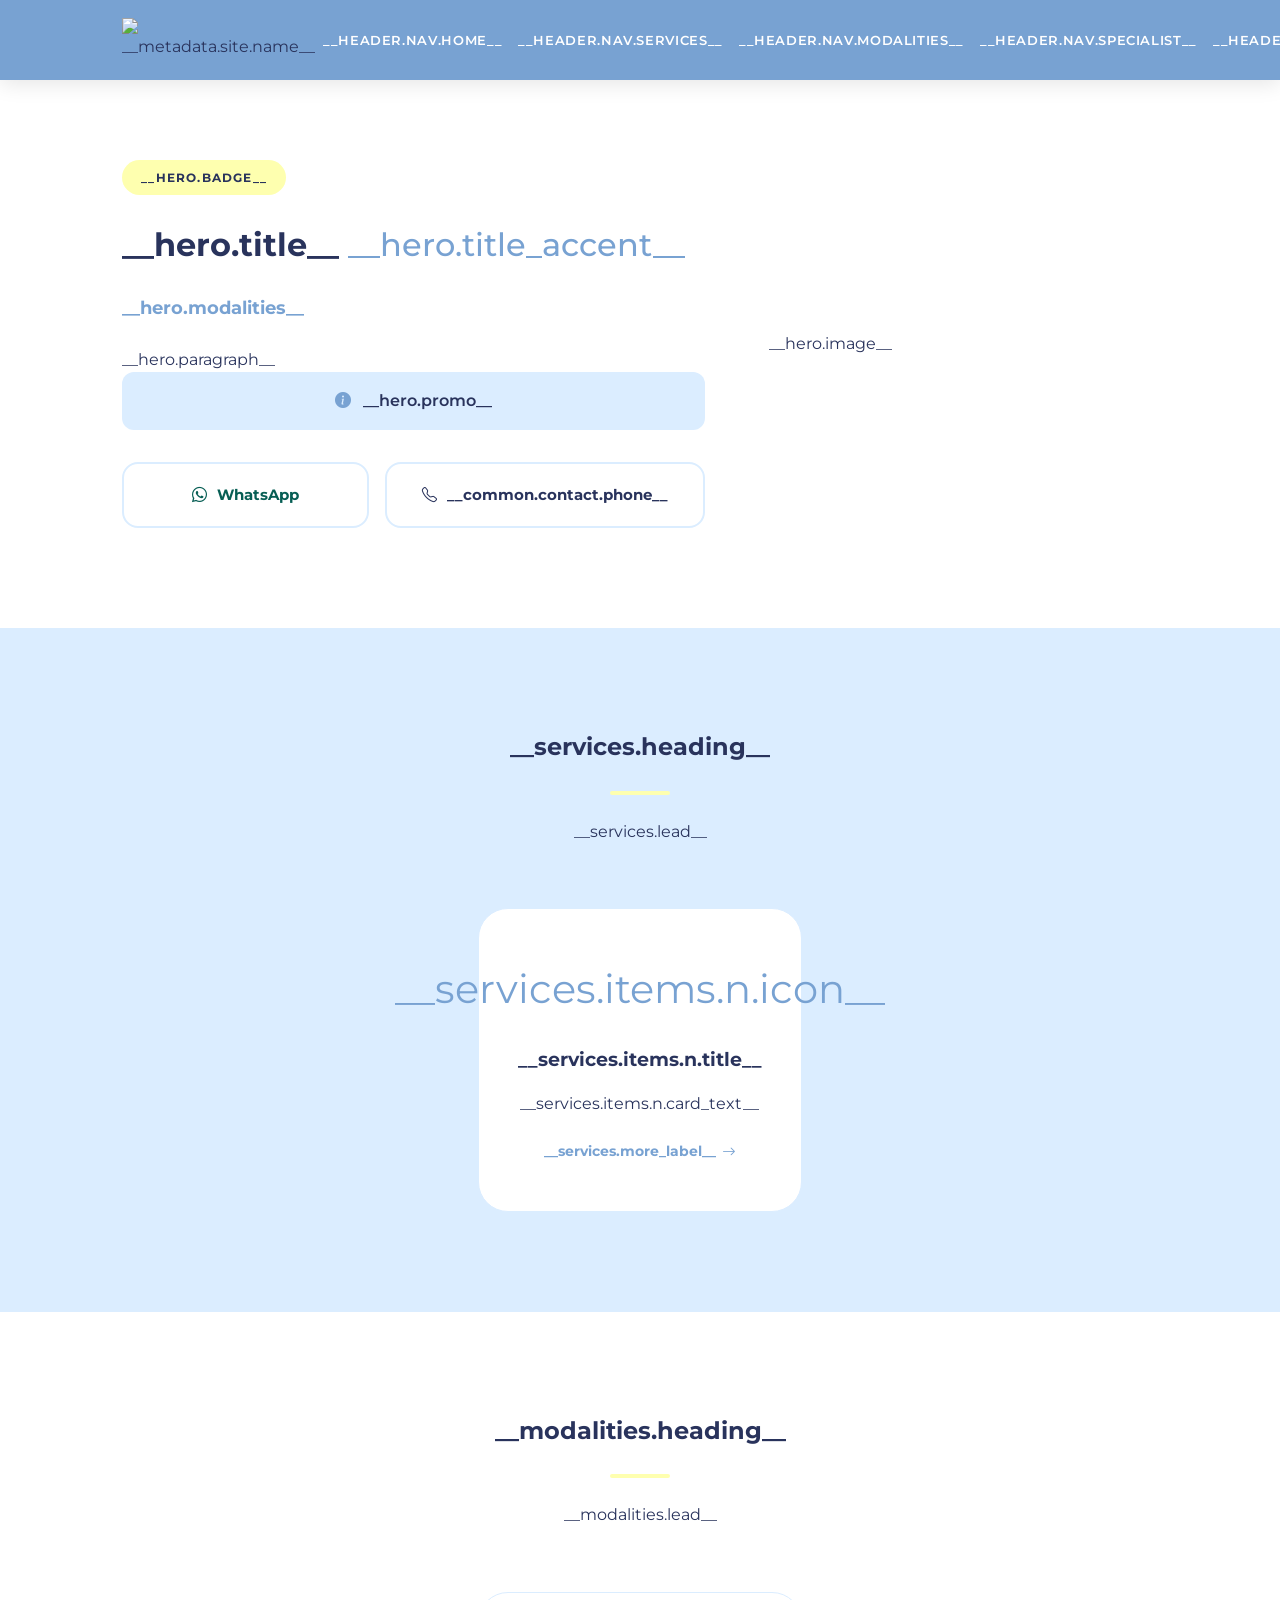
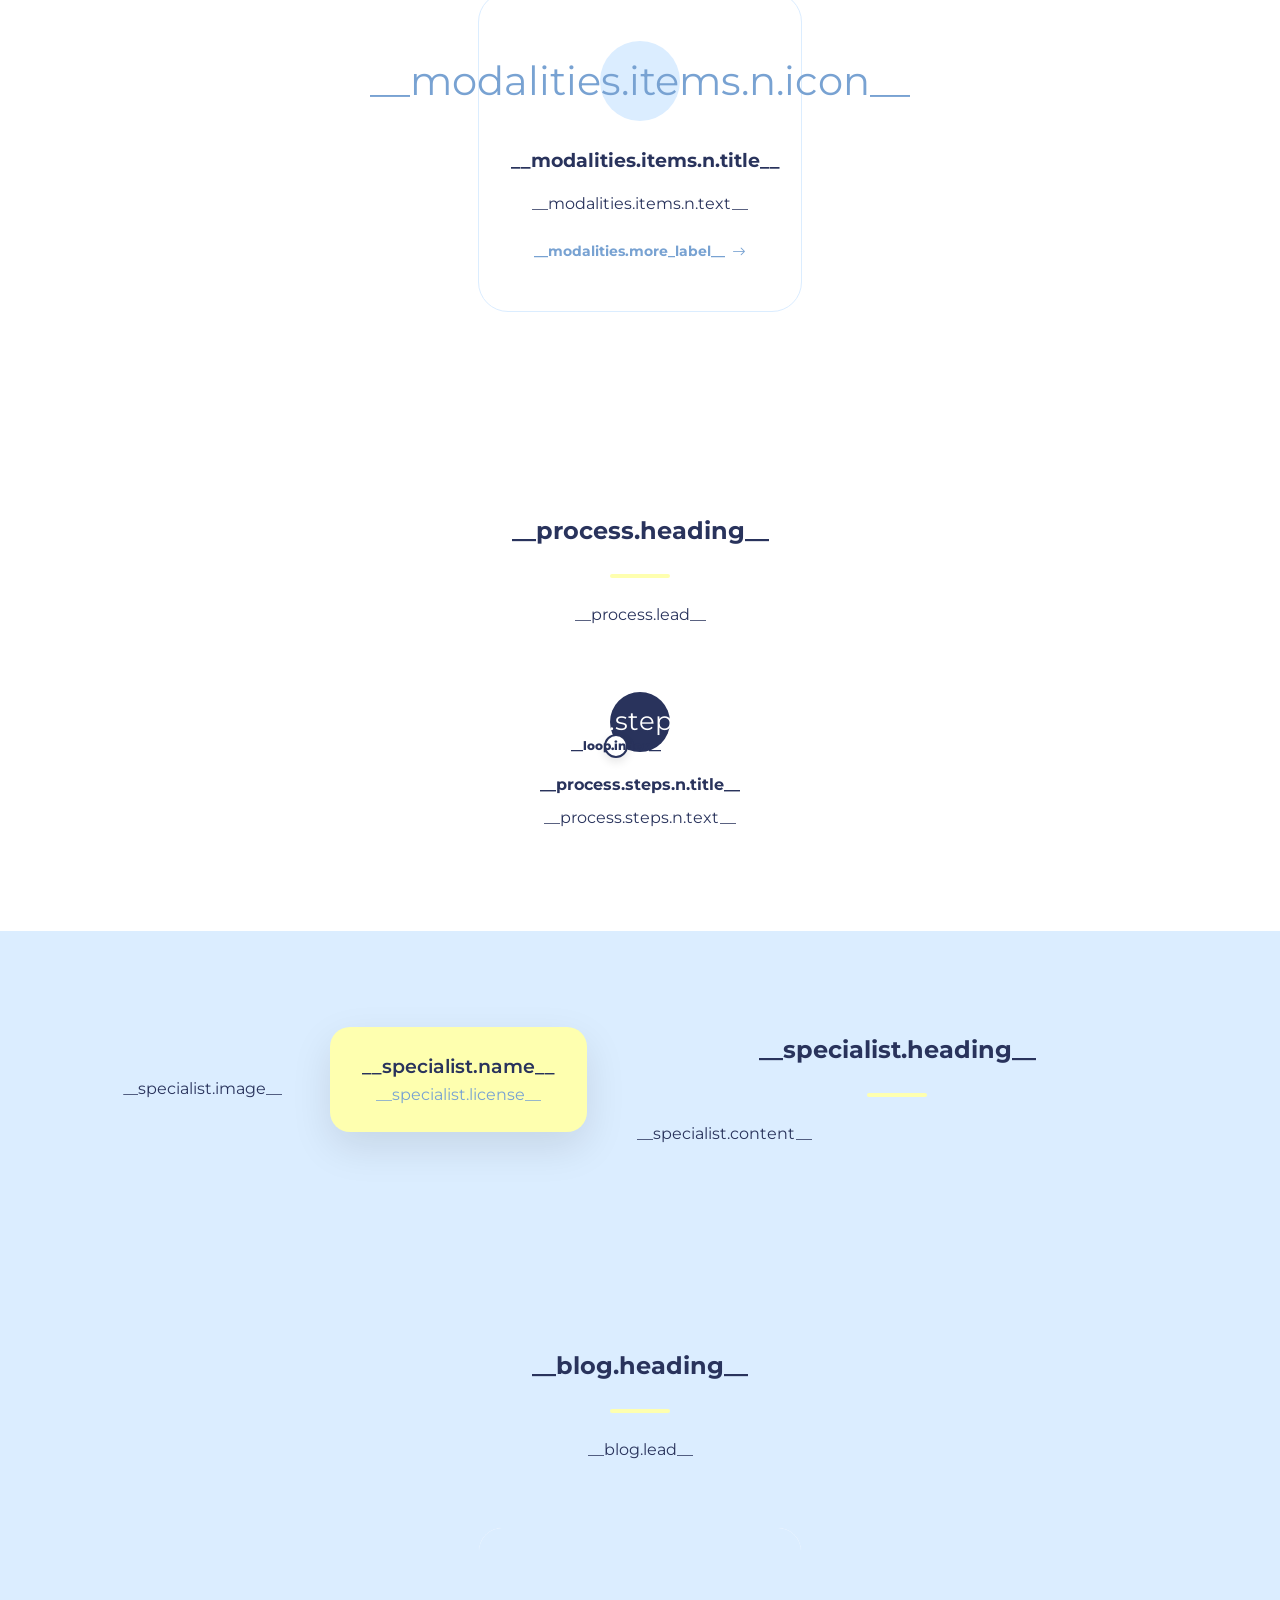
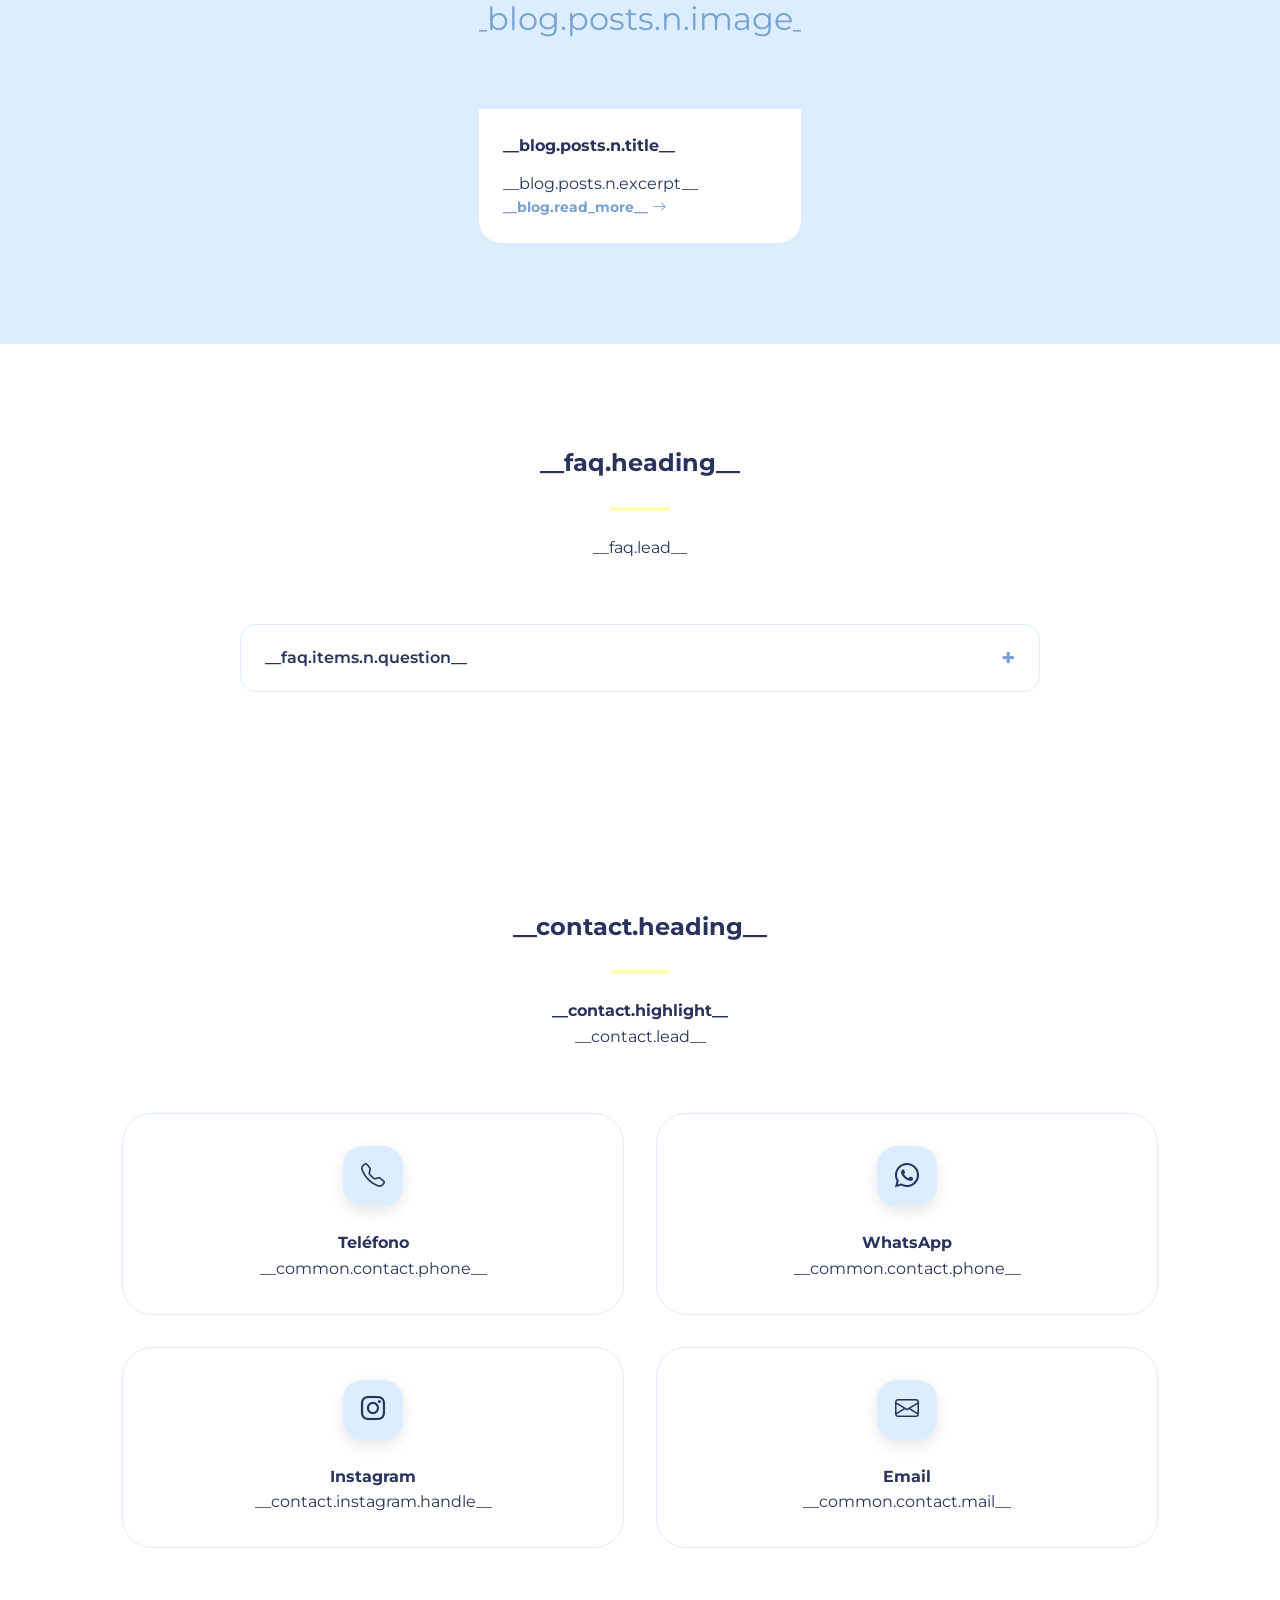
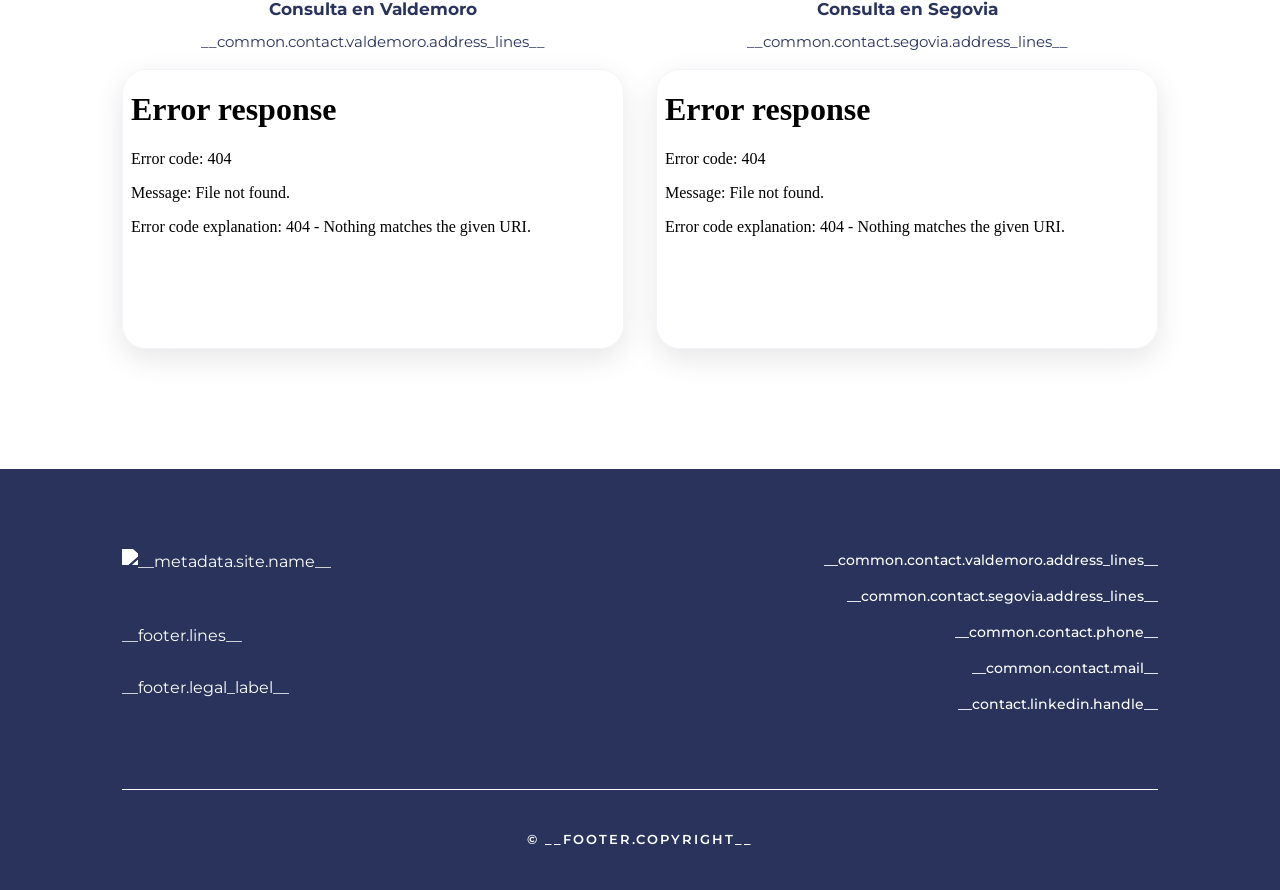
==== commit 94ff9df2: "Refactor build" ====
--- a/src/index.html
+++ b/src/index.html
@@ -3,17 +3,11 @@
 <head>
     <meta charset="UTF-8">
     <meta name="viewport" content="width=device-width, initial-scale=1.0">
-    <!-- Basic SEO (the values come from content/clinic_info.yml) -->
+    <!-- Basic SEO (the values come from content/header.yml and content/metadata.yml) -->
     <title>__header.title__</title>
     <meta name="description" content="__metadata.seo.description__">
     <meta name="keywords" content="__metadata.seo.keywords__">
     <link rel="canonical" href="__metadata.site.url__">
-    <meta name="geo.region" content="__common.contact.valdemoro.region_code__">
-    <meta name="geo.placename" content="__common.contact.valdemoro.city__">
-    <meta name="ICBM" content="__common.contact.valdemoro.geo_position__">
-    <meta name="geo.region" content="__common.contact.segovia.region_code__">
-    <meta name="geo.placename" content="__common.contact.segovia.city__">
-    <meta name="ICBM" content="__common.contact.segovia.geo_position__">
 
     <!-- Open Graph / social networks -->
     <meta property="og:type" content="__metadata.social.og_type__">
@@ -35,7 +29,7 @@
 
     <!-- Structured data (Schema.org)
          build.py generates the whole JSON-LD block (schema.org) from
-         content/clinic_info.yml and the rest of content/*.yml: clinic and
+         content/metadata.yml and the rest of content/*.yml: clinic and
          professional, service catalog, FAQ and articles.
          Do not edit it by hand: change the YAML. -->
     <script type="application/ld+json">__metadata.structured_data__</script>
@@ -53,7 +47,8 @@
     <!-- SITE TEMPLATE. The domain is read from src/CNAME; the logo, the
          language, the SEO, the social networks, the menus and the structured
          data are fixed configuration: their values come from
-         content/clinic_info.yml (read-only). The markers filled in by
+         content/metadata.yml, content/header.yml and content/common.yml
+         (read-only). The markers filled in by
          build.py (format: file.path.field, without the underscores here so
          the build does not confuse them) are read from content/*.yml
          (Pages CMS, one file per section), using the types declared in
@@ -122,14 +117,14 @@
                     </div>
 
                     <div class="btn-group">
-                        <a href="__common.contact.phone__" target="_blank" class="btn btn-whatsapp neuro-whatsapp-link">
+                        <a href="__common.contact.whatsapp_url__" target="_blank" class="btn btn-whatsapp neuro-whatsapp-link">
                             <i class="bi bi-whatsapp" style="margin-right: 10px;"></i>
                             WhatsApp
                         </a>
-                        <a href="__common.contact.phone__" class="btn neuro-phone-link">
+                        <a href="__common.contact.phone_tel__" class="btn neuro-phone-link">
                             <i class="bi bi-telephone" style="margin-right: 10px;"></i>
                             <!-- __common.contact.phone__ -->
-                            <span class="neuro-phone"></span>
+                            <span class="neuro-phone">__common.contact.phone__</span>
                         </a>
                     </div>
                 </div>
@@ -289,28 +284,28 @@
                 </div>
 
                 <div class="contact-grid">
-                    <a href="__common.contact.phone__" target="_blank" class="contact-item neuro-phone-link">
+                    <a href="__common.contact.phone_tel__" target="_blank" class="contact-item neuro-phone-link">
                         <div class="contact-icon"><i class="bi bi-telephone"></i></div>
                         <h4>Teléfono</h4>
                         <!-- __common.contact.phone__ -->
-                        <span class="neuro-phone"></span>
-                    </a>
-                    <a href="__common.contact.phone__" target="_blank" class="contact-item neuro-whatsapp-link">
+                        <span class="neuro-phone">__common.contact.phone__</span>
+                    </a>
+                    <a href="__common.contact.whatsapp_url__" target="_blank" class="contact-item neuro-whatsapp-link">
                         <div class="contact-icon"><i class="bi bi-whatsapp"></i></div>
                         <h4>WhatsApp</h4>
                         <!-- __common.contact.phone__ -->
-                        <span class="neuro-phone"></span>
+                        <span class="neuro-phone">__common.contact.phone__</span>
                     </a>
                     <a href="__contact.instagram.url__" target="_blank" class="contact-item">
                         <div class="contact-icon"><i class="bi bi-instagram"></i></div>
                         <h4>Instagram</h4>
                         <span>__contact.instagram.handle__</span>
                     </a>
-                    <a href="__common.contact.mail__" target="_blank" class="contact-item neuro-mail-link">
+                    <a href="mailto:__common.contact.mail__" target="_blank" class="contact-item neuro-mail-link">
                         <div class="contact-icon"><i class="bi bi-envelope"></i></div>
                         <h4>Email</h4>
                         <!-- __common.contact.mail__ -->
-                        <span class="neuro-mail"></span>
+                        <span class="neuro-mail">__common.contact.mail__</span>
                     </a>
                 </div>
 
@@ -365,9 +360,9 @@
                     <a href="__common.contact.valdemoro.maps_url__">__common.contact.valdemoro.address_lines__</a>
                     <a href="__common.contact.segovia.maps_url__">__common.contact.segovia.address_lines__</a>
                     <!-- __common.contact.phone__ -->
-                    <a href="__common.contact.phone__" class="neuro-phone-link neuro-phone"></a>
+                    <a href="__common.contact.phone_tel__" class="neuro-phone-link neuro-phone">__common.contact.phone__</a>
                     <!-- __common.contact.mail__ -->
-                    <a href="__common.contact.mail__" class="neuro-mail-link neuro-mail"></a>
+                    <a href="mailto:__common.contact.mail__" class="neuro-mail-link neuro-mail">__common.contact.mail__</a>
                     <a href="__contact.linkedin.url__" target="_blank">__contact.linkedin.handle__</a>
                 </div>
             </div>
